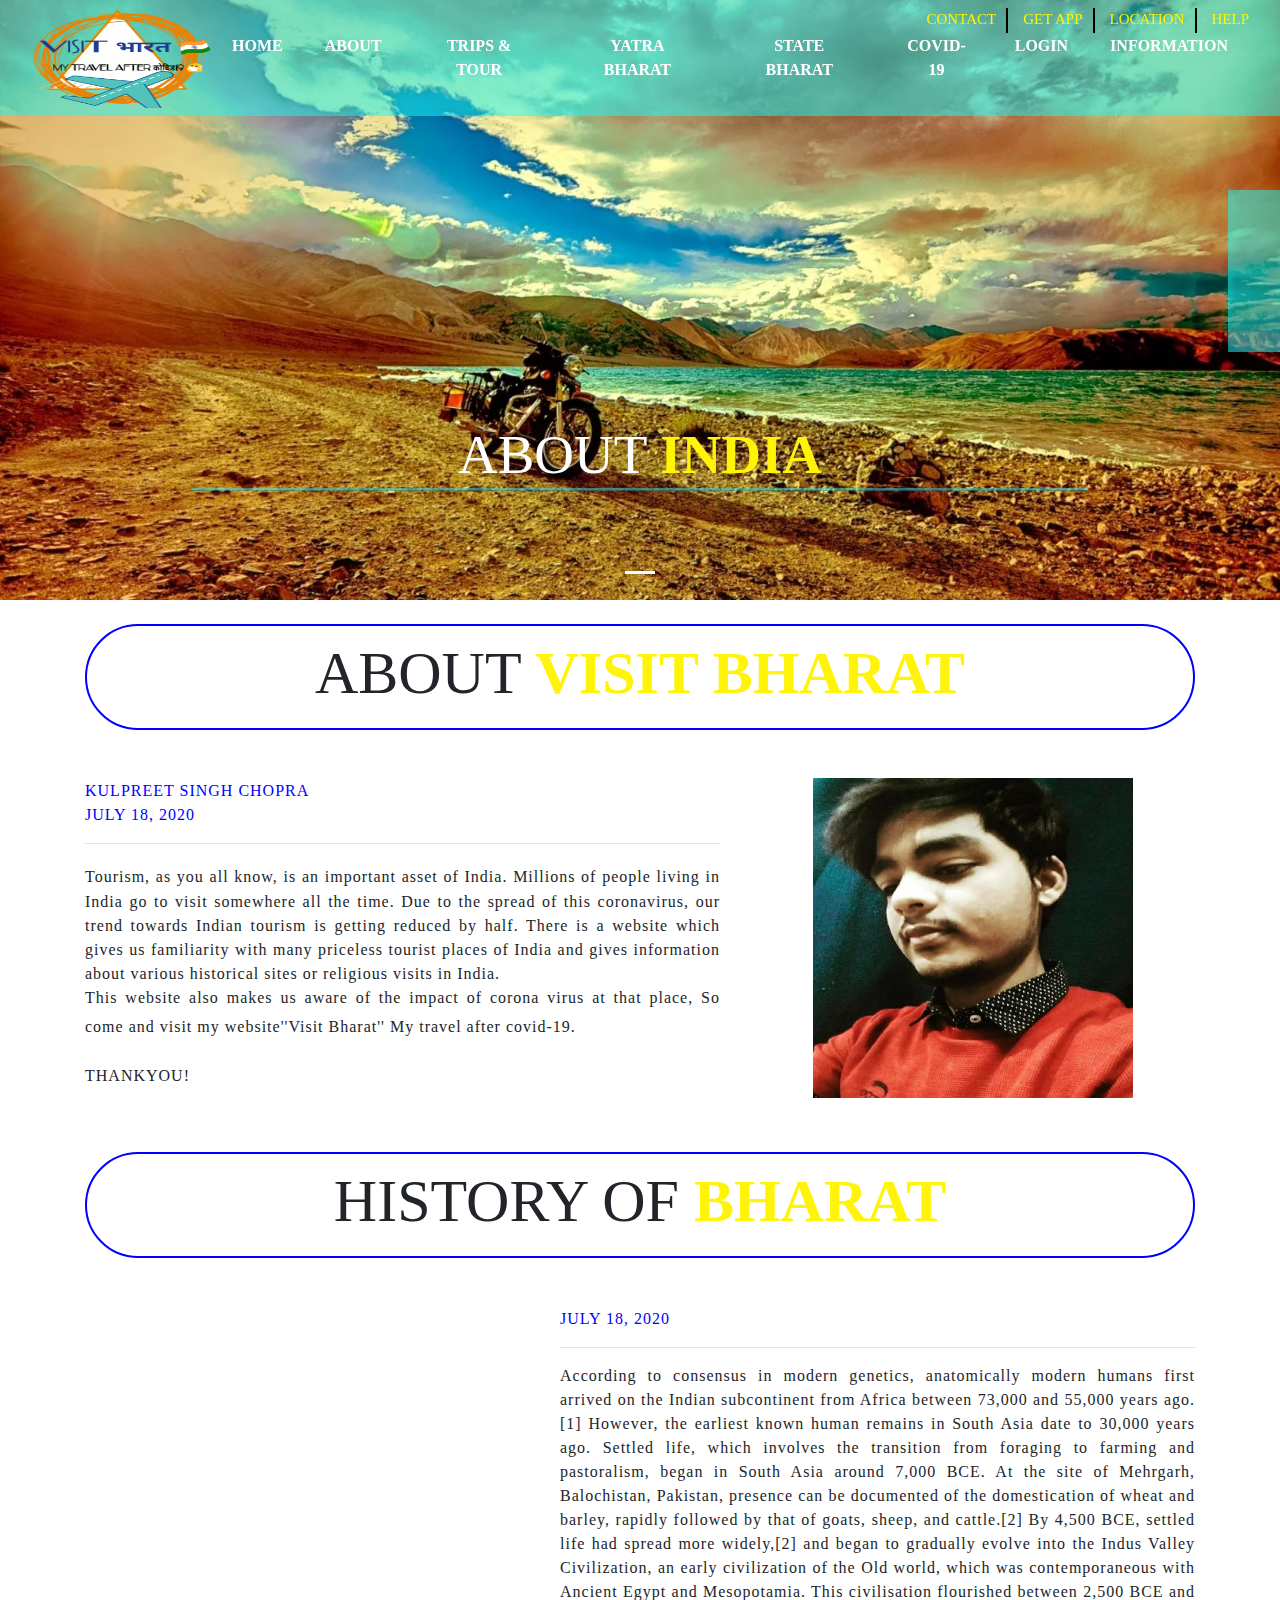
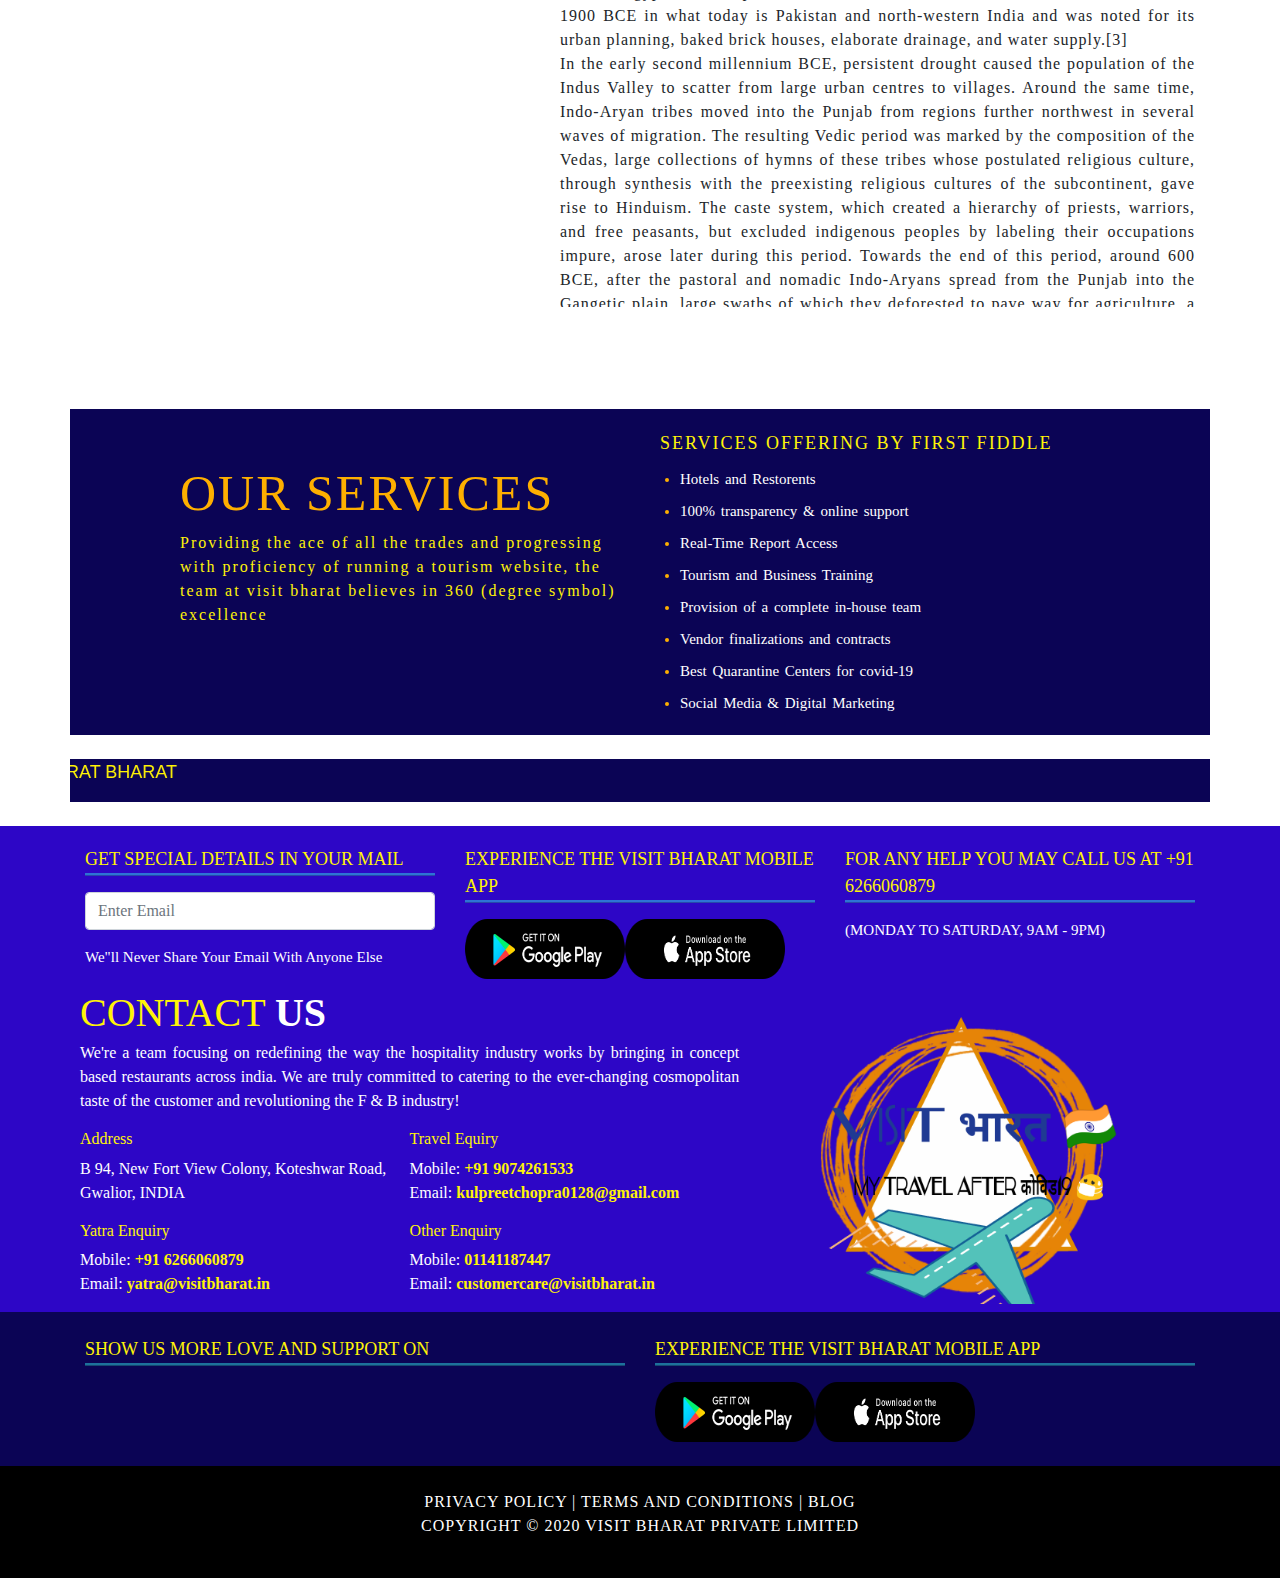
==== about.html @ 3ca09853 "first commit" ====
<!DOCTYPE html>
<html>
<head>
  <title>About</title>
    <link rel="stylesheet" type="text/css" href="CSS/visit-bharat.css">
    <link rel="stylesheet" href="https://stackpath.bootstrapcdn.com/bootstrap/4.3.1/css/bootstrap.min.css" integrity="sha384-ggOyR0iXCbMQv3Xipma34MD+dH/1fQ784/j6cY/iJTQUOhcWr7x9JvoRxT2MZw1T" crossorigin="anonymous">
    <script src="https://code.jquery.com/jquery-3.3.1.slim.min.js" integrity="sha384-q8i/X+965DzO0rT7abK41JStQIAqVgRVzpbzo5smXKp4YfRvH+8abtTE1Pi6jizo" crossorigin="anonymous"></script>
    <meta name="viewport" content="width=device-width, initial-scale=1, shrink-to-fit=no">
    <link rel="stylesheet" href="https://stackpath.bootstrapcdn.com/bootstrap/4.5.0/css/bootstrap.min.css" integrity="sha384-9aIt2nRpC12Uk9gS9baDl411NQApFmC26EwAOH8WgZl5MYYxFfc+NcPb1dKGj7Sk" crossorigin="anonymous">
    <script src="https://code.jquery.com/jquery-3.5.1.slim.min.js" integrity="sha384-DfXdz2htPH0lsSSs5nCTpuj/zy4C+OGpamoFVy38MVBnE+IbbVYUew+OrCXaRkfj" crossorigin="anonymous"></script>
    <script src="https://cdn.jsdelivr.net/npm/popper.js@1.16.0/dist/umd/popper.min.js" integrity="sha384-Q6E9RHvbIyZFJoft+2mJbHaEWldlvI9IOYy5n3zV9zzTtmI3UksdQRVvoxMfooAo" crossorigin="anonymous"></script>
    <script src="https://stackpath.bootstrapcdn.com/bootstrap/4.5.0/js/bootstrap.min.js" integrity="sha384-OgVRvuATP1z7JjHLkuOU7Xw704+h835Lr+<!-- <!-- 6QL9UvYjZE3Ipu6Tp75j7Bh --> -->/kR0JKI" crossorigin="anonymous"></script>
    <link rel="stylesheet" href="https://pro.fontawesome.com/releases/v5.10.0/css/all.css" integrity="sha384-AYmEC3Yw5cVb3ZcuHtOA93w35dYTsvhLPVnYs9eStHfGJvOvKxVfELGroGkvsg+p" crossorigin="anonymous"/>
    <link rel="stylesheet" href="https://cdnjs.cloudflare.com/ajax/libs/animate.css/4.0.0/animate.min.css">
    <script>
    function login(){
      alert("Registered Successfully");
    }
    </script>   
  </head>
  <body> 
    <!-- navbar start -->
    <div class="container-fluid">
      <nav class="navbar navbar-expand-sm navbar-dark fixed-top a bg">
        <div class="container-fluid">
          <a href="index.html">
            <img class="web-logo" src="IMAGE/bharatlogo1.png" width="180px" height="100px" ;>       
            <img class="mob-logo" src="IMAGE/bharatmob1.png"width="180px" height="100px" ;>
          </a>
          <a>
            <button class="navbar-toggler"style="background: #2507ffc2" data-toggle="collapse" data-target="#a">
              <span class="navbar-toggler-icon" ></span>
            </button>
          </a>
          <div class="collapse navbar-collapse" id="a">
            <ul class="navbar-nav ml-auto " style="text-align:center;">
              <li class="nav-item" >
                <button type="button" class="btn li-color"><a href="index.html" class="nav-link">HOME</a></button>
              </li>
              <li class="nav-item">
                <button type="button" class="btn "><a href="about.html" class="nav-link">ABOUT</a></button>
              </li>
              <li class="nav-item">
                <button type="button" class="btn"><a href="places.html" class="nav-link">TRIPS & TOUR</a></button>
              </li>
              <li class="nav-item">
                <button type="button" class="btn "><a href="yatra.html" class="nav-link">YATRA BHARAT</a></button>
              </li>
              <li class="nav-item">
                <button type="button" class="btn "><a href="state.html" class="nav-link">STATE BHARAT</a></button>
              </li>
              <li class="nav-item">
                <button type="button" class="btn "><a href="covid19.html" class="nav-link">COVID-19</a></button>
              </li>
              <li class="nav-item">
                <button type="button" class="btn"><a href="login.html" class="nav-link">LOGIN</a></button>
              </li>
              <li class="n style=av-item">
                <button type="button" class="btn "><a href="information.html" class="nav-link">INFORMATION </a></button>
              </li>
            </ul>
            <br>
          </div>
        </div>
      </nav>
    </div>
    <!-- navbar end -->
    <!-- navbar1 end -->
    <div class="container-fluid i">
      <nav class="navbar navbar-expand-sm navbar-dark fixed-top  bg">
        <div class="container-fluid ">
          <button class="navbar-toggler i" data-toggle="collapse" data-target="#a"></a>
            <span class="navbar-toggler-icon"></span>
          </button>
          <div class="collapse navbar-collapse" id="a">
            <ul class="navbar-nav ml-auto" style="text-align:center;">
              <li class="nav-item" style="float: left">
                <a type="button" data-toggle="modal"data-target="#aa"><i class="fas fa-phone-alt"style="color:black; font-size: 20px;"></i>
                  <span class="b b-color" >CONTACT</span>
                </a>
                <li><span class="spacer-line"></span></li>
              </li>
              <li class="nav-item">
                <a type="button" data-toggle="modal"data-target="#ab"><i class="fas fa-mobile-alt"style="color:black; font-size: 20px;"></i>
                  <span class="b b-color">GET APP</span>
                </a>
                <li><span class="spacer-line"></span></li>
              </li>
              <li class="nav-item">
                <a type="button" data-toggle="modal"data-target="#ac"><i class="fas fa-map-marker-alt"style="color:black; font-size: 20px;"></i>
                  <span class="b b-color">LOCATION</span>
                </a>
                <li><span class="spacer-line"></span></li>
              </li>
              <li class="nav-item">
                <a type="button" data-toggle="modal"data-target="#ad"><i class="far fa-question-circle"style="color:black; font-size: 20px;"></i>
                  <span class="b b-color">HELP</span>
                </a>
              </li>
            </ul>
          </div>
        </div>
      </nav>
    </div>
    <!-- navbar1 end -->

    <!-- contact trigger start -->
    <div class="modal fade" id="aa">
      <div class="modal-dialog" >
        <div class="modal-content">
          <div class="modal-header"style="background-color:#fff307;">
            <h5 class="modal-title" style="color:blue" id="exampleModalLabel"><i class="fas fa-phone-alt"style="color:black; font-size: 20px;"></i>CONTACT</h5>
            <button type="button" class="close" data-dismiss="modal" aria-label="Close">
              <span >&times;</span>
            </button>
          </div>
          <div class="modal-body">
            <h6 class="" style="color:#007bff; " >Office Address</h6>
            <p class="">B94, New Fort View Colony, Koteshwar Road, Gwalior, INDIA</p>
            <hr>
            <h6 class="" style="color:#007bff; " >Company Address</h6>
            <p class="">B6/22, 1st Floor, Safdarjung Enclave, New Delhi 110029, INDIA</p>
            <hr>
            <h6 class="" style="color:#007bff; " >Mobile</h6>
            <p class="">9074261533</p>
            <hr>
            <h6 class="" style="color:#007bff; " >Watsp No</h6>
            <p class="">6266060879</p>
            <hr>
            <h6 class="" style="color:#007bff; " >Email Address</h6>
            <p class="">kulpreetsingh0128@gmail.com</p>
            <hr>
            <center>
              <h3 style="background-color:#07a6f02b">
                <a href="https://www.linkedin.com"><i class="fab fa-whatsapp-square" style="color:#0cf241; font-size: 30px;"></i></a>
                <a href="https://www.linkedin.com"><i class="fab fa-linkedin fa-2x" style="color:#0b9ae1; font-size: 30px;"></i></a>
                <a href="https://www.facebook.com/"><i class="fab fa-facebook-square fa-2x" style="color: #3e1afb;font-size: 30px;"></i></a>
                <a href="https://www.twitter.com/"><i class="fab fa-twitter" style="color:#1a87fb; font-size: 30px;"></i></a>
                <a href="https://www.instagram.com/"><i class="fab fa-instagram fa-2x" style="color:#d7078e; font-size: 30px;"></i></a>
              </h3>
            </center>
          </div>
        </div>
      </div>
    </div>
    <!--contact trigger end-->

    <!-- get app start -->
    <div class="modal fade" id="ab">
      <div class="modal-dialog" >
        <div class="modal-content">
          <div class="modal-header"style="background-color:#fff307;">
            <h5 class="modal-title" style="color:blue;" id="exampleModalLabel"><i class="fas fa-mobile-alt"style="color:black; font-size: 20px;"></i>GET APP</h5>
            <button type="button" class="close" data-dismiss="modal" aria-label="Close">
              <span >&times;</span>
            </button>
          </div>
          <div class="modal-body">
            <center>
              <br>
              <a href="https://play.google.com/store?hl=en_IN">
                <img src="IMAGE/googleplay.png" width="60%" height="120px;"></a>
              <hr><br>
              <a href="https://www.apple.com/ios/app-store/">
                <img src="IMAGE/appleplay.png" width="60%" height="120px;"></a>
              <hr>
              <h3 style="background-color:#07a6f02b">
                <a href="https://www.linkedin.com"><i class="fab fa-whatsapp-square" style="color:#0cf241; font-size: 30px;"></i></a>
                <a href="https://www.linkedin.com"><i class="fab fa-linkedin fa-2x" style="color:#0b9ae1; font-size: 30px;"></i></a>
                <a href="https://www.facebook.com/"><i class="fab fa-facebook-square fa-2x" style="color: #3e1afb;font-size: 30px;"></i></a>
                <a href="https://www.twitter.com/"><i class="fab fa-twitter" style="color:#1a87fb; font-size: 30px;"></i></a>
                <a href="https://www.instagram.com/"><i class="fab fa-instagram fa-2x" style="color:#d7078e; font-size: 30px;"></i></a>
              </h3>
            </center>
          </div>
        </div>
      </div>
    </div>
    <!--get app end-->

    <!--location start-->
    <div class="modal fade" id="ac">
      <div class="modal-dialog" >
        <div class="modal-content">
          <div class="modal-header"style="background-color:#fff307;">
            <h5 class="modal-title" style="color:blue;" id="exampleModalLabel"><i class="fas fa-map-marker-alt"style="color:black; font-size: 20px;"></i>LOCATION</h5>
            <button type="button" class="close" data-dismiss="modal" aria-label="Close">
              <span >&times;</span>
            </button>
          </div>
          <div class="modal-body">
            <iframe src="https://www.google.com/maps/embed?pb=!1m18!1m12!1m3!1d7157.926049658113!2d78.16014422433514!3d26.23039093370471!2m3!1f0!2f0!3f0!3m2!1i1024!2i768!4f13.1!3m3!1m2!1s0x3976c68c49c46903%3A0x66d483370c217eb3!2sFort%20View%20Colony%2C%20Gwalior%2C%20Madhya%20Pradesh%20474008!5e0!3m2!1sen!2sin!4v1594206637241!5m2!1sen!2sin" width="100%" height="500" frameborder="0" style="border:0;" allowfullscreen="" aria-hidden="false" tabindex="0"></iframe>
            <center>
              <h3 style="background-color:#07a6f02b">
                <a href="https://www.linkedin.com"><i class="fab fa-whatsapp-square" style="color:#0cf241; font-size: 30px;"></i></a>
                <a href="https://www.linkedin.com"><i class="fab fa-linkedin fa-2x" style="color:#0b9ae1; font-size: 30px;"></i></a>
                <a href="https://www.facebook.com/"><i class="fab fa-facebook-square fa-2x" style="color: #3e1afb;font-size: 30px;"></i></a>
                <a href="https://www.twitter.com/"><i class="fab fa-twitter" style="color:#1a87fb; font-size: 30px;"></i></a>
                <a href="https://www.instagram.com/"><i class="fab fa-instagram fa-2x" style="color:#d7078e; font-size: 30px;"></i></a>
              </h3>
            </center>
          </div>
        </div>
      </div>
    </div>
    <!-- end location -->

    <!--help start-->
    <div class="modal fade" id="ad">
      <div class="modal-dialog" >
        <div class="modal-content">
          <div class="modal-header"style="background-color:#fff307;">
            <h5 class="modal-title" style="color:blue;" id="exampleModalLabel"><i class="far fa-question-circle"style="color:black; font-size: 20px;"></i>HELP</h5>
            <button type="button" class="close" data-dismiss="modal" aria-label="Close">
              <span >&times;</span>
            </button>
          </div>
          <div class="modal-body">
            <h6 class="" style="color:#007bff; " >Mobile</h6>
            <p class="">9074261533</p>
            <hr>
            <h6 class="" style="color:#007bff; " >Watsp No</h6>
            <p class="">6266060879</p>
            <hr>
            <h6 class="" style="color:#007bff; " >Email Address</h6>
            <p class="">kulpreetsingh0128@gmail.com</p>
            <hr>
            <center>
              
              <h3 style="background-color:#07a6f02b">
                <a href="https://www.linkedin.com"><i class="fab fa-whatsapp-square" style="color:#0cf241; font-size: 30px;"></i></a>
                <a href="https://www.linkedin.com"><i class="fab fa-linkedin fa-2x" style="color:#0b9ae1; font-size: 30px;"></i></a>
                <a href="https://www.facebook.com/"><i class="fab fa-facebook-square fa-2x" style="color: #3e1afb;font-size: 30px;"></i></a>
                <a href="https://www.twitter.com/"><i class="fab fa-twitter" style="color:#1a87fb; font-size: 30px;"></i></a>
                <a href="https://www.instagram.com/"><i class="fab fa-instagram fa-2x" style="color:#d7078e; font-size: 30px;"></i></a>
              </h3>
            </center>
          </div>
        </div>
      </div>
    </div>
    <!-- end help -->

    <!-- slide start -->
    <div class="carousel slide" data-ride="carousel" id="myslide">
      <div class="carousel-inner">
        <div class="carousel-item active " data-interval="10000">
          <img class="sw" src="IMAGE/trip4.webp" alt="First slide"  width="100%" height="600px">
          <div class="carousel-caption d-none d-sm-block animate__animated animate__zoomIn">
            <h1 class=" c">ABOUT <b style="color:#fff307;">INDIA</b></h1>
          </div>
        </div>
        <!-- <div class="carousel-item " data-interval="10000">
          <img  src="IMAGE/eastbanner.jpg" alt="Second slide" width="100%" height="600px">
          <div class="carousel-caption d-none d-sm-block animate__animated animate__zoomIn">
            <h1 class=" c">EAST <b style="color:#fff307;">भारत</b></h1>
          </div>
        </div>
        <div class="carousel-item " data-interval="10000">
          <img  src="IMAGE/westbanner.jpg" alt="third slide"  width="100%" height="600px">
          <div class="carousel-caption d-none d-sm-block animate__animated animate__zoomIn">
            <h1 class=" c">WEST <b style="color:#fff307;">भारत</b></h1>
          </div>
        </div>
        <div class="carousel-item " data-interval="20000">
          <img  src="IMAGE/northbanner.jpg" alt="fourth slide" width="100%" height="600px">
          <div class="carousel-caption d-none d-sm-block animate__animated animate__zoomIn">
            <h1 class=" c">NORTH <b style="color:#fff307;">भारत</b></h1>
          </div>
        </div>
        <div class="carousel-item " data-interval="20000">
          <img  src="IMAGE/southbanner.jpg" alt="fifth slide"  width="100%" height="600px">
          <div class="carousel-caption d-none d-sm-block animate__animated animate__zoomIn">
            <h1 class=" c">SOUTH <b style="color:#fff307;">भारत</b></h1>
          </div>
        </div> -->
        <ul class="carousel-indicators">
          <li data-target="#myslide" data-slide-to="0" class="active"></li>
          <!-- <li data-target="#myslide" data-slide-to="1" class=""></li>
          <li data-target="#myslide" data-slide-to="2" class=""></li>
          <li data-target="#myslide" data-slide-to="3" class=""></li>
          <li data-target="#myslide" data-slide-to="4" class=""></li> -->
        </ul> 
        <!-- <a href="#myslide" data-slide="prev" class="carousel-control-prev">
          <span class="carousel-control-prev-icon"></span>
        </a>
        <a href="#myslide" data-slide="next" class="carousel-control-next">
          <span class="carousel-control-next-icon"></span>
        </a> -->
      </div>
    </div>
    <!--slide end-->

    <!--sidenav start-->
    <div class="" style="display: none; right: 0px; transform: rotate(180deg);">
      <span class="sidebar-arrow lessarrow " id="sidebar-arrow"></span>
      <a href=""><i class="fas fa-reply-all"  style="color:white; font-size: 30px;"></i></a>
    </div>
    <div id="mySidenav" class="sidenav" style="width: 52px; overflow-x: visible;">
      <a href=""data-toggle="modal"data-target="#ag"><i class="fas fa-user-friends" style="color:#fff307; font-size: 30px;"></i></a>
      <a href=""data-toggle="modal"data-target="#ah"><i class="fas fa-suitcase-rolling" style="color:#fff307; font-size: 30px;"></i></a>
      <a href=""data-toggle="modal"data-target="#aj"><i class="fas fa-comments" style="color:#fff307; font-size: 30px;"></i></a>
      <a href="https://www.makemytrip.com/railways/"><i class="fas fa-bus" style="color:#fff307; font-size: 30px;"></i></a>
    </div>
    <!-- sidenav end -->

    <!--login start-->
    <div class="modal fade" id="ag">
      <div class="modal-dialog" >
        <div class="modal-content">
          <div class="modal-header" style="background-color:#fff307;">
            <h5 class="modal-title" style="color:blue;" id="exampleModalLabel"><i class="far fa-question-circle"style="color:black; font-size: 20px;"></i>LOGIN FORM</h5>
            <button type="button" class="close" data-dismiss="modal" aria-label="Close">
              <span >&times;</span>
            </button>
          </div>
          <div class="modal-body" >
            <div class="form-group">
      <label>USER ID:</label>
    <input type="email" name=""  class="form-control" placeholder="Enter Email Or Phone" >
    </div>
    <div class="form-group">
    <label>PASSWARD:</label>
    <input type="password" name=""class="form-control" placeholder="Enter Password">
    <a href="" class="font-weight-light">Forgotten Passward</a>
    </div>
    <div class="form-group">
    <input  class="form-control" placeholder="Enter Code" name="6_letters_code" type="text">
    <img src="IMAGE/captcha.jpg" style="height: 37px;">
    <a href=""class="font-weight-light" type="button"> Refresh Code</a>
    </div>
    <button type="button" name="" value="submit"class="btn btn-warning btn-block">LOGIN</button>
  </div>
            <center>
              <h3 style="background-color:#07a6f02b">
                <a href="https://www.linkedin.com"><i class="fab fa-whatsapp-square" style="color:#0cf241; font-size: 30px;"></i></a>
                <a href="https://www.linkedin.com"><i class="fab fa-linkedin fa-2x" style="color:#0b9ae1; font-size: 30px;"></i></a>
                <a href="https://www.facebook.com/"><i class="fab fa-facebook-square fa-2x" style="color: #3e1afb;font-size: 30px;"></i></a>
                <a href="https://www.twitter.com/"><i class="fab fa-twitter" style="color:#1a87fb; font-size: 30px;"></i></a>
                <a href="https://www.instagram.com/"><i class="fab fa-instagram fa-2x" style="color:#d7078e; font-size: 30px;"></i></a>
              </h3>
            </center>
          </div>
        </div>
      </div>
    </div>
    <!-- end login -->

    <!--registration start-->
    <div class="modal fade" id="ah">
      <div class="modal-dialog" >
        <div class="modal-content">
          <div class="modal-header"style="background-color:#fff307;">
            <h5 class="modal-title" style="color:blue;" id="exampleModalLabel"><i class="fas fa-map-marker-alt"style="color:black; font-size: 20px;"></i>BOOK YOUR TRIP</h5>
            <button type="button" class="close" data-dismiss="modal" aria-label="Close">
              <span >&times;</span>
            </button>
          </div>
          <div class="modal-body">
            <div class="form-group">
      <label>FULL NAME:</label>
      <input type="text" name=""  class="form-control" placeholder="Enter Your Name" >
    </div>
    <div class="form-group">
    <label>EMAIL ADDRESS:</label>
    <input type="Email" name=""  class="form-control" placeholder="Enter Your Email Address">
    <p class="font-weight-light">We"ll Never Share Your Email With Anyone Else</p>
    </div>
    <div class="form-group">
    <label>MOBILE NUMBER:</label>
    <input type="digit" name=""  class="form-control" placeholder="Enter Your Mobile Number">
    </div>
    <div class="form-group">
      <label>ADDRESS:</label>
    <textarea type="text" name=""  class="form-control"  >
    </textarea>
    </div>
    <div class="form-group">
      <label>Gender:</label>
      <br>
      <input type="radio" name="gender">Male
      <br>
    <input type="radio" name="gender">FeMale
    <br>
    <input type="radio" name="gender">Other
    </div>
    <div class="form-group">
      <label>SELECT DESTINATION:</label>
      <br>
    <select name="" class="form-control" placeholder="Select">
      <option>Select</option>
      <option>Survice</option>
      <option>Bussiness</option>
      <option>Leader</option>
      <option>Student</option>
      <option>Struggler</option>
      <option>Unemployee</option>
    </select>
    </div>
    <div class="form-group">
      <label>ENTER TRIP DATE:</label>
    <input type="date" name=""  class="form-control" >
    </div>
    <div class="form-group">
      <label>POSTAL/ZIP CODE:</label>
    <input type="text" name=""  class="form-control" placeholder="Enter Zip Code" >
    </div>
    <div class="form-group">
      <label>SELECT TRIP:</label>
    <br>
    <select name="" class="form-control" placeholder="Enter Email">
      <option>Select</option>
      <option>College Trip</option>
      <option>Family Trip</option>
      <OPTION>Couple Trip</OPTION>
      <OPTION>Bussiness Trip</OPTION>
      <OPTION>OTHER</OPTION>
    </select>
    </div>
    <div class="form-group">
      <label>Select Payment Methode:</label>
      <br>
    <select name="" class="form-control" >
      <option>Select</option>
      <option>Online</option>
      <option>Google Pay</option>
      <OPTION>NetBank</OPTION>
      <OPTION>Cash</OPTION>
      <OPTION>OTHER</OPTION>
      
    </select>
    </div>
    <div class="form-group">
    <label>Registered Bank Account Details:</label>
    <input type="digit" name=""  class="form-control" placeholder="Enter Your Account Number">
    <input type="digit" name=""  class="form-control" placeholder="Enter Bank IFSC Code">
    <input type="digit" name=""  class="form-control" placeholder="Enter 4 Digits OTP Number">
    </div>
    
    <div class="form-group">
      <label>DO YOU AGREE WITH TERMS & CONDITIONS:</label>
      <br>
      <input type="radio" name="">Yes
      <br>
    <input type="radio" name="">No
    <br></div>
    <button onclick="login()" type="button" name="" value="submit"class="btn btn-warning btn-block">Book Trip</button>
      
        </div>
        <center>
              <h3 style="background-color:#07a6f02b">
                <a href="https://www.linkedin.com"><i class="fab fa-whatsapp-square" style="color:#0cf241; font-size: 30px;"></i></a>
                <a href="https://www.linkedin.com"><i class="fab fa-linkedin fa-2x" style="color:#0b9ae1; font-size: 30px;"></i></a>
                <a href="https://www.facebook.com/"><i class="fab fa-facebook-square fa-2x" style="color: #3e1afb;font-size: 30px;"></i></a>
                <a href="https://www.twitter.com/"><i class="fab fa-twitter" style="color:#1a87fb; font-size: 30px;"></i></a>
                <a href="https://www.instagram.com/"><i class="fab fa-instagram fa-2x" style="color:#d7078e; font-size: 30px;"></i></a>
              </h3>
            </center>
          </div>
        </div>
      </div>
    </div>
    <!-- end registration -->

    <!--comments start-->
    <div class="modal fade" id="aj">
      <div class="modal-dialog" >
        <div class="modal-content">
          <div class="modal-header"style="background-color:#fff307;">
            <h5 class="modal-title" style="color:blue;" id="exampleModalLabel"><i class="fas fa-map-marker-alt"style="color:black; font-size: 20px;"></i>SEND US MESSAGE</h5>
            <button type="button" class="close" data-dismiss="modal" aria-label="Close">
              <span >&times;</span>
            </button>
          </div>
          <div class="modal-body">
            <div class="form-group">
      <label>FULL NAME:</label>
      <input type="text" name=""  class="form-control" placeholder="Enter Your Name" >
    </div>
    <div class="form-group">
    <label>EMAIL ADDRESS:</label>
    <input type="Email" name=""  class="form-control" placeholder="Enter Your Email Address">
    <p class="font-weight-light">We"ll Never Share Your Email With Anyone Else</p>
    </div>
    <div class="form-group">
    <label>MOBILE NUMBER:</label>
    <input type="digit" name=""  class="form-control" placeholder="Enter Your Mobile Number">
    </div>
    <div class="form-group">
            <textarea type="text" name="" class="form-control" placeholder="Message">            </textarea>
            <p class="font-weight-light">Message</p>
          </div>
    <button onclick="login()" type="button" name="" value="submit"class="btn btn-warning btn-block">Book Trip</button>
      
        </div>
        <center>
              <h3 style="background-color:#07a6f02b">
                <a href="https://www.linkedin.com"><i class="fab fa-whatsapp-square" style="color:#0cf241; font-size: 30px;"></i></a>
                <a href="https://www.linkedin.com"><i class="fab fa-linkedin fa-2x" style="color:#0b9ae1; font-size: 30px;"></i></a>
                <a href="https://www.facebook.com/"><i class="fab fa-facebook-square fa-2x" style="color: #3e1afb;font-size: 30px;"></i></a>
                <a href="https://www.twitter.com/"><i class="fab fa-twitter" style="color:#1a87fb; font-size: 30px;"></i></a>
                <a href="https://www.instagram.com/"><i class="fab fa-instagram fa-2x" style="color:#d7078e; font-size: 30px;"></i></a>
              </h3>
            </center>
          </div>
        </div>
      </div>
    </div>
    <!-- end message -->

    <!-- about start -->
  <div class="container-fluid">
    <div class="container">
    <center>
        <br>
    <div class="borderradius">
    <h1 class="text-center heading">ABOUT <b style="color:#fff307">VISIT BHARAT</b></h1>
    </div>
    <br>

              
        <div class="row">
          <div class="col-md-7"  style="margin-top: 25px;">
        <p class=" text-justify banner-content font-weight-light d" style="letter-spacing: 1px; color: blue">KULPREET SINGH CHOPRA<br>JULY 18, 2020<br>
              <a href="https://www.whatsapp.com"><i class="fab fa-whatsapp-square" style="color:#0cf241; font-size: 25px;"></i></a>
              <a href="https://www.linkedin.com/in/kulpreet-singh-chopra-9203671a4"><i class="fab fa-linkedin fa-2x" style="color:#0b9ae1; font-size: 25px;"></i></a>
              <a href="https://www.facebook.com/cutexchorra.sam.3"><i class="fab fa-facebook-square fa-2x" style="color: #3e1afb;font-size: 25px;"></i></a>
              <a href="https://twitter.com/ChopraKulpreet"><i class="fab fa-twitter" style="color:#1a87fb; font-size: 25px;"></i></a>
              <a href="https://www.instagram.com/kulpreet_chopra?r=nametag"><i class="fab fa-instagram fa-2x" style="color:#d7078e; font-size: 25px;"></i></a>
        </p>
        
        <hr>
        <p class=" text-justify banner-content font-weight-light d" style="letter-spacing: 1px;"><i class="fas fa-quote-left" style="color:blue; font-size: 20px;"></i>Tourism, as you all know, is an important asset of India. Millions of people living in India go to visit somewhere all the time. Due to the spread of this coronavirus, our trend towards Indian tourism is getting reduced by half.  There is a website which gives us familiarity with many priceless tourist places of India and gives information about various historical sites or religious visits in India.<br>This website also makes us aware of the impact of corona virus at that place, So come and visit my website''Visit Bharat'' My travel after covid-19.<i class="fas fa-quote-right" style="color:blue; font-size: 20px;"></i><br><br>THANKYOU!</p>
        <p class="text-justify banner-content font-weight-light d" style="letter-spacing: 1px;"></p>
      </div>
          <div class="col-md-5 "><br>
              <img src="IMAGE/kulpreet.jpeg" class="" height="320px;" width="320px">
            </div><br>
            <br>
            <hr>
          </div>
        </div>
      </div>  
    </center>
  </div>

</center><br></div></div>

  <!-- about end -->
    <!-- scroll start -->
  <div class="container-fluid">
    <div class="container">
    <center>
        <br>
    <div class="borderradius">
    <h1 class="text-center heading">HISTORY OF <b style="color:#fff307">BHARAT</b></h1>
    </div>
    <br>
        <div class="row">
          <div class="col-md-5"><br>
            <iframe src="https://www.google.com/maps/embed?pb=!1m18!1m12!1m3!1d30711058.692950357!2d64.4487244350266!3d20.012353286203783!2m3!1f0!2f0!3f0!3m2!1i1024!2i768!4f13.1!3m3!1m2!1s0x30635ff06b92b791%3A0xd78c4fa1854213a6!2sIndia!5e0!3m2!1sen!2sin!4v1594042161008!5m2!1sen!2sin" width="100%" height="600px" frameborder="0" style="border:0;" allowfullscreen="" aria-hidden="false" tabindex="0"></iframe>
            <!-- <iframe width="500" height="600" src="https://www.youtube.com/embed/IgAnj6r1O48" frameborder="0" allow="accelerometer; autoplay; encrypted-media; gyroscope; picture-in-picture" allowfullscreen></iframe> -->
            <br>
            <br>
          </div>
          <div class="col-md-7 scrollable" style="margin-top: 25px;">
        <p class=" text-justify banner-content font-weight-light d" style="letter-spacing: 1px;color: blue">JULY 18, 2020</p>
        
        <hr>
        <p class="text-justify banner-content font-weight-light d" style="letter-spacing: 1px;">According to consensus in modern genetics, anatomically modern humans first arrived on the Indian subcontinent from Africa between 73,000 and 55,000 years ago.[1] However, the earliest known human remains in South Asia date to 30,000 years ago. Settled life, which involves the transition from foraging to farming and pastoralism, began in South Asia around 7,000 BCE. At the site of Mehrgarh, Balochistan, Pakistan, presence can be documented of the domestication of wheat and barley, rapidly followed by that of goats, sheep, and cattle.[2] By 4,500 BCE, settled life had spread more widely,[2] and began to gradually evolve into the Indus Valley Civilization, an early civilization of the Old world, which was contemporaneous with Ancient Egypt and Mesopotamia. This civilisation flourished between 2,500 BCE and 1900 BCE in what today is Pakistan and north-western India and was noted for its urban planning, baked brick houses, elaborate drainage, and water supply.[3]<br>In the early second millennium BCE, persistent drought caused the population of the Indus Valley to scatter from large urban centres to villages. Around the same time, Indo-Aryan tribes moved into the Punjab from regions further northwest in several waves of migration. The resulting Vedic period was marked by the composition of the Vedas, large collections of hymns of these tribes whose postulated religious culture, through synthesis with the preexisting religious cultures of the subcontinent, gave rise to Hinduism. The caste system, which created a hierarchy of priests, warriors, and free peasants, but excluded indigenous peoples by labeling their occupations impure, arose later during this period. Towards the end of this period, around 600 BCE, after the pastoral and nomadic Indo-Aryans spread from the Punjab into the Gangetic plain, large swaths of which they deforested to pave way for agriculture, a second urbanisation took place. The small Indo-Aryan chieftaincies, or janapadas, were consolidated into larger states, or mahajanapadas. The urbanisation was accompanied by the rise of new ascetic movements in Greater Magadha, including Jainism and Buddhism, which opposed the growing influence of Brahmanism and the primacy of rituals, presided by Brahmin priests, that had come to be associated with Vedic religion,[4] and gave rise to new religious concepts.[5]<br>Most of the Indian subcontinent was conquered by the Maurya Empire, during the 4th and 3rd centuries BCE. From the 3rd century BCE onwards, Prakrit and Pali literature in the north and the Tamil Sangam literature in southern India started to flourish.[6][7] In the 3rd century BCE, Wootz steel originated in south India and was exported to foreign countries.[8][9][10] During the Classical period, various parts of India were ruled by numerous dynasties for the next 1,500 years, among which the Gupta Empire stands out. This period, witnessing a Hindu religious and intellectual resurgence, is known as the classical or Golden Age of India. During this period, many aspects of Indian civilisation, administration, culture, and religion (Hinduism and Buddhism) spread to much of Asia, while kingdoms in southern India began to have maritime business links with the Middle East and the Mediterranean. Indian cultural influence spread over many parts of Southeast Asia, which led to the establishment of Indianised kingdoms in Southeast Asia (Greater India).[11][12]<br>The most significant event between the 7th and 11th centuries was the Tripartite struggle centred on Kannauj that lasted for more than two centuries between the Pala Empire, Rashtrakuta Empire, and Gurjara-Pratihara Empire. Southern India saw the rise of multiple imperial powers from the middle of the fifth century, most notably the Chalukya, Chola, Pallava, Chera, Pandyan, and Western Chalukya Empires. The Chola dynasty conquered southern India and successfully invaded parts of Southeast Asia, Sri Lanka, the Maldives, and Bengal[13] in the 11th century.[14][15] In the early medieval period, Indian mathematics, including Hindu numerals, influenced the development of mathematics and astronomy in the Arab world.[16]<br>Islamic conquests made limited inroads into modern Afghanistan and Sindh as early as the 8th century,[17] followed by the invasions of Mahmud Ghazni.[18] The Delhi Sultanate was founded in 1206 CE by Central Asian Turks who ruled a major part of the northern Indian subcontinent in the early 14th century, but declined in the late 14th century,[19] and saw the advent of the Deccan Sultanates.[20] The wealthy Bengal Sultanate also emerged as a world major global power, lasting over three centuries.[21] This period saw the emergence of several powerful Hindu states, notably Vijayanagara, Gajapati, and Ahom, as well as Rajput states, such as Mewar. The 15th century saw the advent of Sikhism. The early modern period began in the 16th century, when the Mughal Empire conquered most of the Indian subcontinent,[22] becoming the biggest global economy and manufacturing power,[23] with a nominal GDP that valued a quarter of world GDP, superior to the combination of Europe's GDP.[24][25] The Mughals suffered a gradual decline in the early 18th century, which provided opportunities for the Marathas, Sikhs, Mysoreans, and Nawabs of Bengal to exercise control over large regions of the Indian subcontinent.[26][27]<br>From the mid-18th century to the mid-19th century, large regions of India were gradually annexed by the East India Company, a chartered company, acting as a sovereign power on behalf of the British government. Dissatisfaction with the Company rule in India led to the Indian Rebellion of 1857, which rocked parts of north and central India, and led to the dissolution of the company. India was afterward ruled directly by the British Crown, in the British Raj. After World War I, a nationwide struggle for independence was launched by the Indian National Congress, led by Mahatma Gandhi, and noted for nonviolence. Later, the All-India Muslim League would advocate for a separate Muslim-majority nation-state. The British Indian Empire was partitioned in August 1947 into the Dominion of India and Dominion of Pakistan, each gaining its independence.</p>
      </div>
          
        </div>
      </div>  
    </center>
  </div>

</center><br></div></div>

  <!-- scroll end -->

  <!-- services start -->
  <div class="container-fluid d">
        <br><br>
        <div  class="container" style="background-color: #0b0455">
          <br>
          <div class="row">

            <div class="col-lg-1"></div>
            <div class="col-lg-5" style="padding: 30px;">
              <div class="row" >
                <h2 style="letter-spacing: 2px;
    font-size: 50px;
    color: #feaf00;">OUR SERVICES</h2>
                <p style="color:#fff307;
    letter-spacing: 2px;">Providing the ace of all the trades and progressing with proficiency of running a tourism website, the team at visit bharat believes in 360 (degree symbol) excellence</p>
              </div> <!-- row -->
            </div> <!-- col-5 -->
            <div class="col-lg-5">
              <div class="row">
                <h3 style="
    letter-spacing: 2px;padding-left: 20px;
    font-size: 18px;
    color:#fff307;;">SERVICES OFFERING BY FIRST FIDDLE</h3>

            <ul class="service-points" style="color: #feaf00;
    line-height: 32px;
    word-spacing: 2px;
    font-size: 15px!important;"> 
              <li>
                <span style="color: #fff;">Hotels and Restorents</span>
              </li>
              <li>
                <span style="color: #fff;">100% transparency & online support</span>
              </li>
              <li>
                <span style="color: #fff;">Real-Time Report Access</span>
              </li>
              <li>
                <span style="color: #fff;">Tourism and Business Training</span>
              </li>
              <li>
                <span style="color: #fff;">Provision of a complete in-house team</span>
              </li>
              <li>
                <span style="color: #fff;">Vendor finalizations and contracts</span>
              </li>
              <li>
                <span style="color: #fff;">Best Quarantine Centers for covid-19</span>
              </li>
              <li>
                <span style="color: #fff;">Social Media & Digital Marketing
</span>
              </li>
            </ul>
              </div><!-- row -->
            </div><!-- col-5 -->
            <div class="col-lg-1">
              
            </div>
          </div>
        </div>
      </div>
      <!-- end -->
      <!-- slider start -->
  <div class="container">
    <br>
    <div class="row" style="background: #0b0455">
        <marquee scrollamount="13" direction="right"><p style="color: #fff307;font-size: 18px"> WELCOME TO VISIT BHARAT&nbsp;&nbsp;&nbsp;   WELCOME TO VISIT BHARAT &nbsp;&nbsp;&nbsp;WELCOME TO VISIT BHARAT &nbsp;&nbsp;&nbsp;  WELCOME TO VISIT BHARAT&nbsp;&nbsp;&nbsp;  WELCOME TO VISIT BHARAT&nbsp;&nbsp;&nbsp;   WELCOME TO VISIT BHARAT&nbsp;&nbsp;&nbsp; WELCOME TO VISIT BHARAT&nbsp;&nbsp;&nbsp;   WELCOME TO VISIT BHARAT&nbsp;&nbsp;&nbsp;  WELCOME TO VISIT BHARAT&nbsp;&nbsp;&nbsp;   WELCOME TO VISIT BHARAT&nbsp;&nbsp;&nbsp;  WELCOME TO VISIT BHARAT&nbsp;&nbsp;&nbsp;   WELCOME TO VISIT BHARAT BHARAT</p></marquee>
        </div><br>
    </div>
    <!-- slider end -->
    
    <!--contact us start  -->
    <div class="container-fluid d"style="background: #2d06c6;">
      <div class="container">
        <div class="row" style="padding-top: 20px;">
          <div class="col-md-4">
            <p style= "font-size: 18px; color: #fff307;" class="c"><i class="fas fa-envelope" style="color:#fff307; font-size: 18px;"></i>  GET SPECIAL DETAILS IN YOUR MAIL</p>
            <div class="form-group">
              <p><input type="Email" name="" class="form-control"placeholder="Enter Email">
              <!-- <button class="btn btn-info" style="background:#fff307; ">SUBMIT</button></p> -->
              <p class="font-weight-light"style="color: white;font-size: 15px;">We"ll Never Share Your Email With Anyone Else</p>
            </div>
          </div>
          <div class="col-md-4">
            <p style= "font-size: 18px; color: #fff307;" class="c"><i class="fas fa-mobile-alt" style="color:#fff307; font-size: 18px;"></i>  EXPERIENCE THE VISIT BHARAT MOBILE APP</p>
            <a><img src="IMAGE/googleplay.png" width="160px;" height="60px;"><img src="IMAGE/appleplay.png" width="160px"height="60px;"></a>
          </div>
          <div class="col-md-4">
            <p style= "font-size: 18px; color: #fff307;" class="c"><i class="fas fa-phone-alt" style="color:#fff307; font-size: 18px;"></i>  FOR ANY HELP YOU MAY CALL US AT +91 6266060879<br></p><p style="color: white;font-size: 15px;"> (MONDAY TO SATURDAY, 9AM - 9PM)</p>
          </div>
        </div>
      </div>
      <br>
      <div class="container" style="padding-left: 25px;">
        <div class="row">
          <div class="col-md-7">
            <div class="row">
              <h1 class="text-center d" style="color:#fff307;;line-height: 10px; ">CONTACT <b style="color:white">US</b></h1><br><hr>
              <p class="text-justify" style="color: white">We're a team focusing on redefining the way the hospitality industry works by bringing in concept based restaurants across india. We are truly committed to catering to the ever-changing  cosmopolitan taste of the customer and revolutioning the F & B industry!</p> 
            </div>
            <div class="row">
              <div class="col-md-6" style="padding-left: 0px;">
                <h6 class="" style="color:#fff307; " >Address</h6>
                <p class=""style="color: white">B 94, New Fort View Colony, Koteshwar Road, Gwalior, INDIA</p>
              </div>
              <div class="col-md-6" style="padding-left: 0px;">
                <h6 class=""style="color:#fff307; " >Travel Equiry</h6>
                <p class=""style="color: white">Mobile: <b style="color:#fff307;">+91 9074261533</b><br>Email: <b style="color:#fff307;">kulpreetchopra0128@gmail.com</b></p>
              </div>
            </div>
            <div class="row">
              <div class="col-md-6" style="padding-left: 0px;">
                <h6 class=""style="color:#fff307; " >Yatra Enquiry</h6>
                <p class="" style="color: white">Mobile: <b style="color:#fff307;">+91 6266060879</b><br>Email: <b style="color:#fff307;">yatra@visitbharat.in</b></p>
              </div>
              <div class="col-md-6" style="padding-left: 0px;">
                <h6 class="" style="color:#fff307; " >Other Enquiry</h6>
                <p class=""style="color: white">Mobile: <b style="color:#fff307;">01141187447</b><br>Email: <b style="color:#fff307;">customercare@visitbharat.in</b></p>
              </div>
            </div>
          </div>
          <div class=" col -md-4" style="text-align:center;">
            <a href="about.html" class="navbar-brand"><img src ="IMAGE/bharatlogo1.png" width="300px"></a>
          </div>
        </div>
      </div>
    </div>
    <!-- contact us end -->
    <!--love and support -->
    <div class="container-fluid"style="background-color: #0b0455">
      <div class="container">
        <div class="row">
          <div class="col-md-6"><br>
            <p style= "font-size: 18px; color: #fff307;" class="c"><i class="fas fa-mobile-alt" style="color:#fff307; font-size: 18px;"></i>SHOW US MORE LOVE AND SUPPORT ON</p>
            <h3>
              <a href="https://www.linkedin.com"><i class="fab fa-whatsapp-square" style="color:#0cf241; font-size: 30px;"></i></a>
              <a href="https://www.linkedin.com"><i class="fab fa-linkedin fa-2x" style="color:#0b9ae1; font-size: 30px;"></i></a>
              <a href="https://www.facebook.com/"><i class="fab fa-facebook-square fa-2x" style="color: #3e1afb;font-size: 30px;"></i></a>
              <a href="https://www.twitter.com/"><i class="fab fa-twitter" style="color:#1a87fb; font-size: 30px;"></i></a>
              <a href="https://www.instagram.com/"><i class="fab fa-instagram fa-2x" style="color:#d7078e; font-size: 30px;"></i></a>
            </h3>
          </div>
          <div class="col-md-6"><br>
            <p style= "font-size: 18px; color: #fff307;" class="c"><i class="fas fa-mobile-alt" style="color:#fff307; font-size: 18px;"></i>  EXPERIENCE THE VISIT BHARAT MOBILE APP</p>
            <a><img src="IMAGE/googleplay.png" width="160px;" height="60px;"><img src="IMAGE/appleplay.png" width="160px"height="60px;"></a><br>
          </div>
        </div>
        <br>
      </div>
    </div>
    <!-- love support end -->

    <!-- copyright bar start -->
    <div class="container-fluid" style="background-color: black; text-align: center">
      <br>
      <p style=" letter-spacing: 1px;color: white;"class="d">PRIVACY POLICY | TERMS AND CONDITIONS | BLOG<br>COPYRIGHT © 2020 VISIT BHARAT PRIVATE LIMITED</p>
      <br>
    </div>
     <!-- copyright bar end -->
  </body>
</html>
---- CSS/visit-bharat.css ----
.a{
    background-color:#1af8f785;
    /*background-image:linear-gradient(to right,#181ce342,#1af8f785);*/
    font-family: auto;
}


    li:hover{
      background:#3d05d185;
    }
    .mob-logo{
  display: none;
}
@media(min-width: 724px){
  .l1{
  display: none;
}

}
.hover:hover{
     background:#1af8f785;

}

@media (max-width: 724px){

  .mob-logo {
    display: block!important;
    width: 200px!important;
    height: 60px!important;
  }
  .bg{
     background:#1309db7d;
  }
  .sidenav {
    background-color:#1309db7d!important;
  }



}
@media (max-width: 724px){
.i{
  display: none;
}
.web-logo{
  display: none;
}
.l{
  display: none;
}
.borderradius{
  border: 0px solid transparent!important;
}
.heading{
  font-size:38px!important; 
}
.para{
  font-size: 15px!important;
}
.sw{
  height: 300px!important;
}

}

.li-color{
  color: rgb(255, 255, 255);
}
.scrollable{
    height: 600px;
    overflow-y: scroll;
}
.scrollable1{
    height: 720px;
    overflow-y: scroll;
}
h1{
  font-family: auto;
}


.navbar-dark .navbar-nav .nav-link {
    color: rgb(255, 255, 255)!important;
    font-weight: bold;
}
.b{
  padding-left: 5px;
  font-size: 15px;
    float: left;
    font-family:auto;
    font-weight: 100;
}
.b-color{
  color: #fff307;
}
.spacer-line {
    display: inline-block;
    width: 2px !important;
    padding: 0 !important;
    height: 25px;
    margin-left: 10px;
    margin-right: 10px;
    vertical-align: 10px;
    line-height: 20px;
    background: #000;
}
.spacer-line1{
    display: inline-block;
    width: 2px !important;
    padding: 0 !important;
    height: 350px;
    margin-left: 10px;
    margin-right: 10px;
    vertical-align: 10px;
    line-height: 90px;
    background: #000;
}
.c{
    font-size: 55px;
    border-bottom-style: ridge;
    border-bottom-color: #2fdee380;
    font-family: auto;
    }
    .carousel-caption{
      color: black;
    position: absolute;
    top: 67%;
    /*left: 82px;*/
    }
    .d{
       font-family: auto;
    }
    .size{
    display: inline-block;
    }
    .sidebar-btn {
    background: #0075b0 none repeat scroll 0 0;
    border-radius: 0;
    color:#fcf006a6;
    right: 0px;
    padding: 0 0 3px;
    position: fixed;
    top: 158px;
    transform: rotate(180deg);
    transition: all 0.2s ease 0s;
    width: 52px;
    display: block !important;
}
.sidenav {
    background-color: #1af8f785;
    right: 0;
    min-height: 18%;
    padding: 0px 0 6px;
    position: fixed;
    text-align: center;
    top: 190px;
    transition: all 0.2s ease 0s;
    width: 52px;
    z-index: 1;
}
.sidenav a {
    text-decoration: none;
    font-size: 12px;
    color:#f8f9fa !important;
    display: block;
    transition: 0.3s;
    padding: 10px 0;
    position: relative;
}
.sidebar-arrow {
    font-size: 26px;
    cursor: pointer;
    line-height: normal;
    padding-left: 15px;
}
.heading{
  font-family: auto;
  font-size: 60px;
  text-align: center;

}
.para{
  font-family: auto;
  font-size: 18px;
}
.borderradius {
    max-height: 1500px;
    border: 2px solid blue;
    border-radius: 53px;
    padding: 1%;
    text-align: center;
}
.borderradius1 {
   
    border: 2px solid #1af8f785;
    border-radius: 53px;
    padding: 12px;
}

label{
    color: #007bff;
}
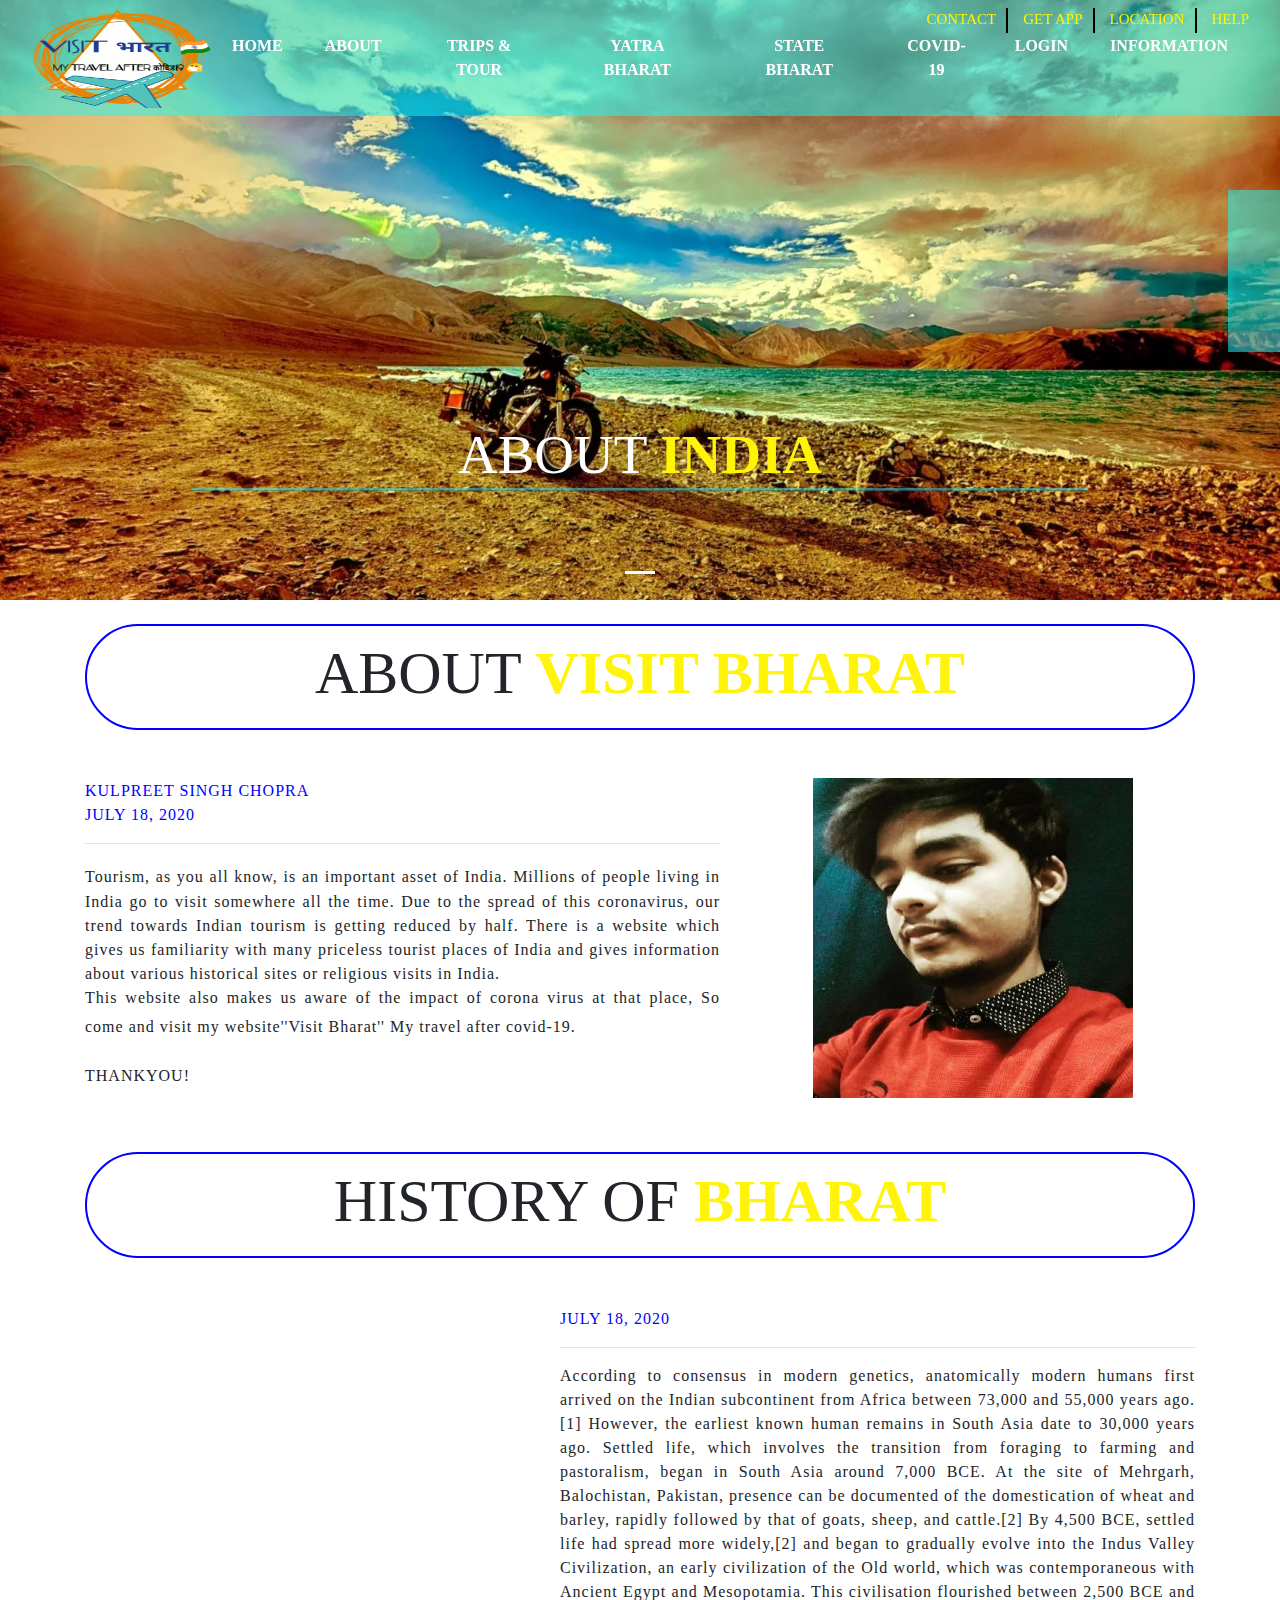
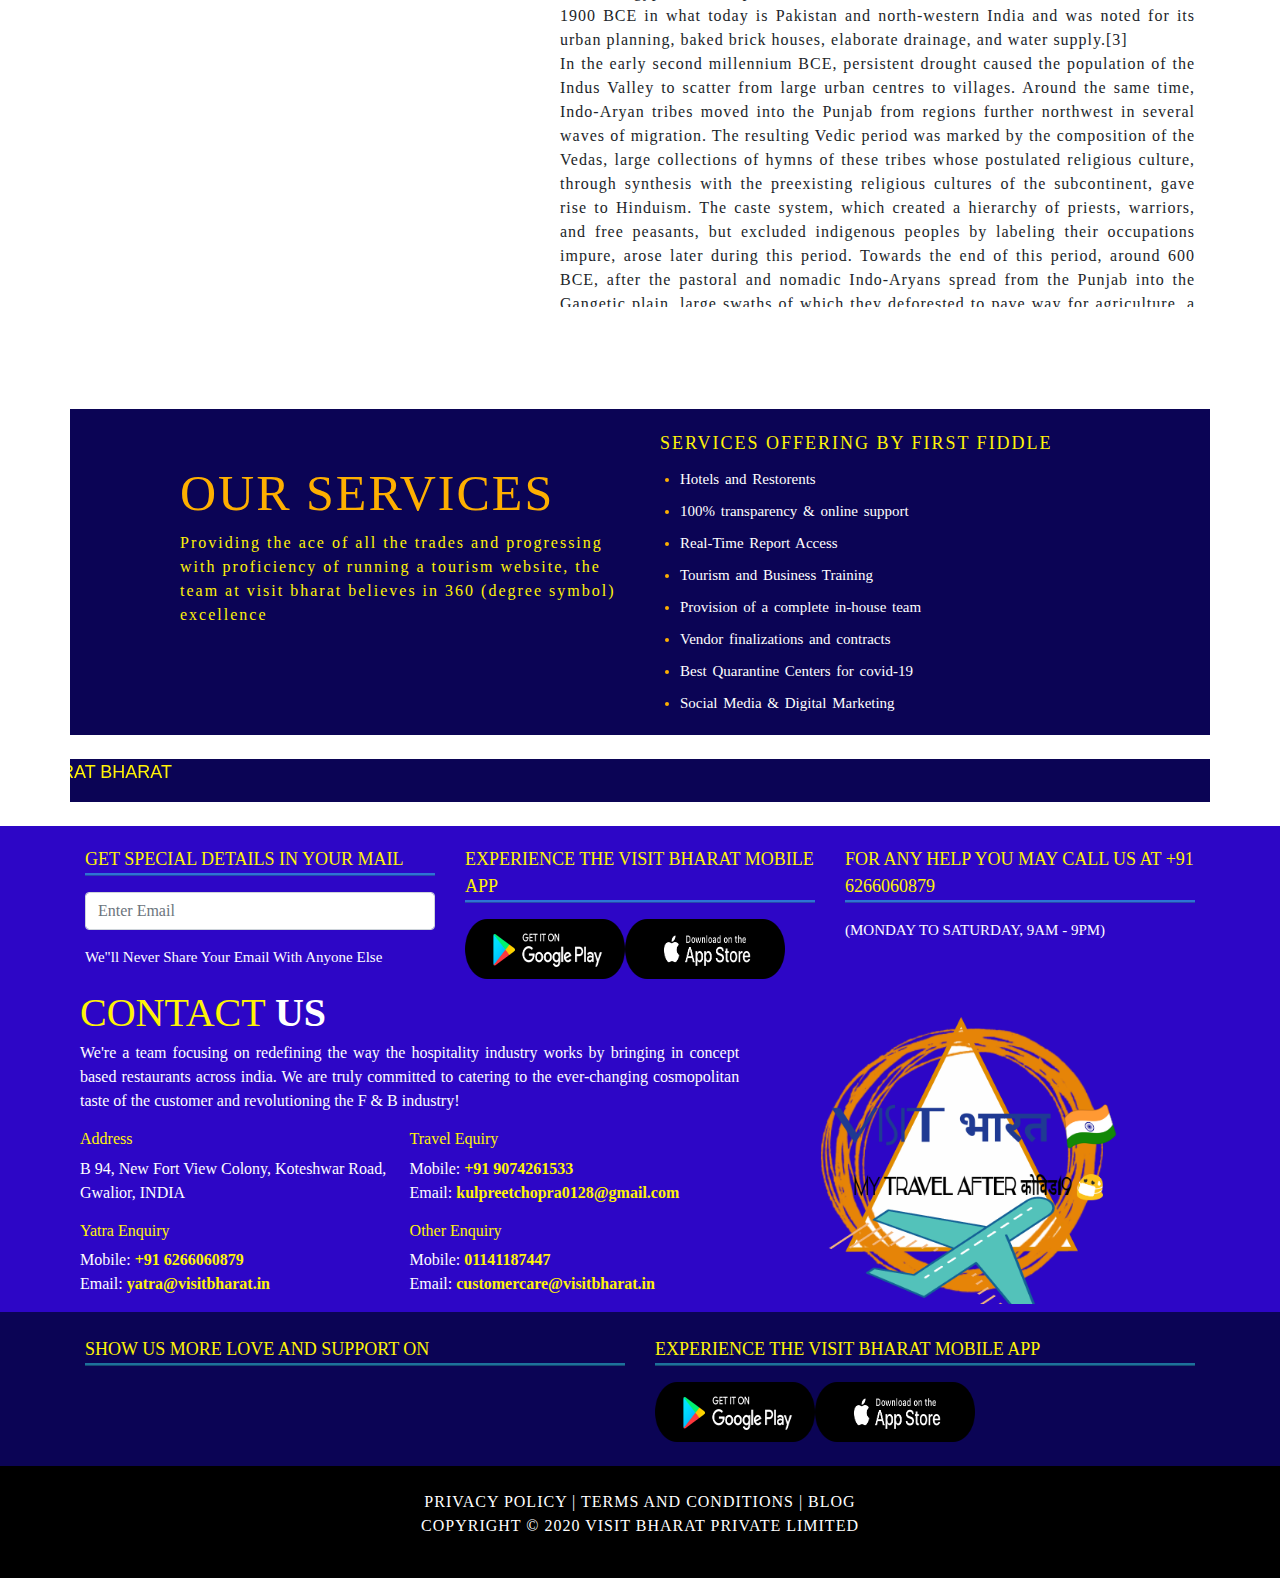
==== commit b116fe8c: "update" ====
--- a/about.html
+++ b/about.html
@@ -304,7 +304,7 @@
     </div>
     <!-- sidenav end -->
 
-    <!--login start-->
+   <!--login start-->
     <div class="modal fade" id="ag">
       <div class="modal-dialog" >
         <div class="modal-content">
@@ -316,21 +316,30 @@
           </div>
           <div class="modal-body" >
             <div class="form-group">
-      <label>USER ID:</label>
-    <input type="email" name=""  class="form-control" placeholder="Enter Email Or Phone" >
-    </div>
-    <div class="form-group">
-    <label>PASSWARD:</label>
-    <input type="password" name=""class="form-control" placeholder="Enter Password">
-    <a href="" class="font-weight-light">Forgotten Passward</a>
-    </div>
-    <div class="form-group">
-    <input  class="form-control" placeholder="Enter Code" name="6_letters_code" type="text">
-    <img src="IMAGE/captcha.jpg" style="height: 37px;">
-    <a href=""class="font-weight-light" type="button"> Refresh Code</a>
-    </div>
-    <button type="button" name="" value="submit"class="btn btn-warning btn-block">LOGIN</button>
-  </div>
+            <form action="index.html" class="bg-light" onsubmit="return varification()">
+                <label for="user">USER ID:</label>
+                <input type="email" name="user" id="uname" class="form-control" placeholder="Enter Email Or Phone" >
+                <span id="uname1" class="text-danger font-weight-bold"> </span>
+              </div>
+              <div class="form-group">
+                <label for="user">PASSWARD:</label>
+                <input type="password" name="user" id="pass" class="form-control" placeholder="Enter Password">
+                <span id="password" class="text-danger font-weight-bold"> </span>
+                <a href="" class="font-weight-light">Forgotten Passward</a>
+              </div>
+              <div class="form-group">
+          <label for="user" > Confirm Password: </label>
+          <input type="password" id="confirmpass" name="user" class="form-control" >
+          <span id="confirm" class="text-danger font-weight-bold"> </span>
+        </div>
+              <div class="form-group">
+                <input  class="form-control" placeholder="Enter Code" name="6_letters_code" type="text">
+                <img src="IMAGE/captcha.jpg" style="height: 37px;">
+                <a href=""class="font-weight-light" type="button"> Refresh Code</a>
+              </div>
+              <input type="submit" name="submit" value="submit" class="btn btn-warning btn-block">
+          </form>
+        </div>
             <center>
               <h3 style="background-color:#07a6f02b">
                 <a href="https://www.linkedin.com"><i class="fab fa-whatsapp-square" style="color:#0cf241; font-size: 30px;"></i></a>
@@ -357,58 +366,66 @@
             </button>
           </div>
           <div class="modal-body">
-            <div class="form-group">
-      <label>FULL NAME:</label>
-      <input type="text" name=""  class="form-control" placeholder="Enter Your Name" >
-    </div>
-    <div class="form-group">
-    <label>EMAIL ADDRESS:</label>
-    <input type="Email" name=""  class="form-control" placeholder="Enter Your Email Address">
-    <p class="font-weight-light">We"ll Never Share Your Email With Anyone Else</p>
-    </div>
-    <div class="form-group">
-    <label>MOBILE NUMBER:</label>
-    <input type="digit" name=""  class="form-control" placeholder="Enter Your Mobile Number">
-    </div>
-    <div class="form-group">
-      <label>ADDRESS:</label>
-    <textarea type="text" name=""  class="form-control"  >
-    </textarea>
-    </div>
-    <div class="form-group">
-      <label>Gender:</label>
-      <br>
-      <input type="radio" name="gender">Male
-      <br>
-    <input type="radio" name="gender">FeMale
-    <br>
-    <input type="radio" name="gender">Other
-    </div>
-    <div class="form-group">
-      <label>SELECT DESTINATION:</label>
-      <br>
-    <select name="" class="form-control" placeholder="Select">
+          <form action="about.html" onsubmit="return Book()">
+    <div class="form-group">
+      <div class="form-group">
+          <label for="user" > NAME: </label>
+          <input type="text" id="user2" name="user" class="form-control" placeholder="Enter Your Full Name">
+          <span id="username2" class="text-danger font-weight-bold"> </span>
+        </div>
+        <div class="form-group">
+          <label for="user" > EMAIL ADDRESS: </label>
+          <input type="email" id="email2" name="user" class="form-control" placeholder="Enter Your Email Address">
+          <span id="emailid2" class="text-danger font-weight-bold"> </span>
+        </div>
+        <div class="form-group">
+          <label for="user" > MOBILE NUMBER: </label>
+          <input type="mobile" id="mobile2" name="user" class="form-control" placeholder="Enter Your Mobile Number" >
+          <span id="mob2" class="text-danger font-weight-bold"> </span>
+        </div>
+        <div class="form-group">
+          <label for="user" > ADDRESS: </label>
+          <textarea type="text" id="add2" name="user" class="form-control" placeholder="Enter Your Permanent Address" ></textarea>
+          <span id="address2" class="text-danger font-weight-bold"> </span>
+        </div>
+    <div class="form-group">
+        <label for="user" > GENDER: </label>
+        <br>
+      <input type="radio" id="gen2" name="user">Male
+      <br>
+      <input type="radio" id="gen2"  name="user">FeMale
+      <br>
+        <span id="gender2" class="text-danger font-weight-bold"> </span>
+    </div>
+    <div class="form-group">
+      <label for="user" >SELECT OCCUPATION:</label>
+      <br>
+    <select name="user" id="occu2" class="form-control">
       <option>Select</option>
       <option>Survice</option>
       <option>Bussiness</option>
-      <option>Leader</option>
-      <option>Student</option>
-      <option>Struggler</option>
-      <option>Unemployee</option>
+            <option>Leader</option>
+            <option>Student</option>
+            <option>Struggler</option>
+            <option>Unemployee</option>
+      
     </select>
-    </div>
-    <div class="form-group">
-      <label>ENTER TRIP DATE:</label>
-    <input type="date" name=""  class="form-control" >
-    </div>
-    <div class="form-group">
-      <label>POSTAL/ZIP CODE:</label>
-    <input type="text" name=""  class="form-control" placeholder="Enter Zip Code" >
-    </div>
-    <div class="form-group">
-      <label>SELECT TRIP:</label>
+    <span id="occupation2" class="text-danger font-weight-bold"> </span>
+    </div>
+    <div class="form-group">
+      <label for="user" >ENTER TRIP DATE:</label>
+      <input type="date" id="date2" name="user" class="form-control" >
+          <span id="bdate2" class="text-danger font-weight-bold"> </span>
+    </div>
+    <div class="form-group">
+      <label for="user" >POSTAL/ZIP CODE:</label>
+    <input type="digit" name="user" id="zip2" class="form-control" placeholder="Enter Zip Code" >
+    <span id="zipcode2" class="text-danger font-weight-bold"> </span>
+    </div>
+    <div class="form-group">
+      <label for="user" >SELECT TRIP:</label>
     <br>
-    <select name="" class="form-control" placeholder="Enter Email">
+    <select name="user" id="" class="form-control" >
       <option>Select</option>
       <option>College Trip</option>
       <option>Family Trip</option>
@@ -416,11 +433,12 @@
       <OPTION>Bussiness Trip</OPTION>
       <OPTION>OTHER</OPTION>
     </select>
-    </div>
-    <div class="form-group">
-      <label>Select Payment Methode:</label>
-      <br>
-    <select name="" class="form-control" >
+    <span id="" class="text-danger font-weight-bold"> </span>
+    </div>
+    <div class="form-group">
+      <label for="user" >Select Payment Methode:</label>
+      <br>
+    <select name="user" id="" class="form-control" >
       <option>Select</option>
       <option>Online</option>
       <option>Google Pay</option>
@@ -429,24 +447,28 @@
       <OPTION>OTHER</OPTION>
       
     </select>
-    </div>
-    <div class="form-group">
-    <label>Registered Bank Account Details:</label>
-    <input type="digit" name=""  class="form-control" placeholder="Enter Your Account Number">
-    <input type="digit" name=""  class="form-control" placeholder="Enter Bank IFSC Code">
-    <input type="digit" name=""  class="form-control" placeholder="Enter 4 Digits OTP Number">
+    <span id="" class="text-danger font-weight-bold"> </span>
+    </div>
+    <div class="form-group">
+    <label for="user" >Registered Bank Account Details:</label>
+    <input type="digit" name="user" id="acno" class="form-control" placeholder="Enter Your Account Number">
+    <span id="acnumber" class="text-danger font-weight-bold"> </span>
+    <input type="digit" name="user" id="ifscno" class="form-control" placeholder="Enter Bank IFSC Code">
+    <span id="ifscnumber" class="text-danger font-weight-bold"> </span>
+    <input type="digit" name="user" id="otp" class="form-control" placeholder="Enter 4 Digits OTP Number">
+    <span id="otpno" class="text-danger font-weight-bold"> </span>
     </div>
     
     <div class="form-group">
-      <label>DO YOU AGREE WITH TERMS & CONDITIONS:</label>
-      <br>
-      <input type="radio" name="">Yes
-      <br>
-    <input type="radio" name="">No
+      <label for="user" >DO YOU AGREE WITH TERMS & CONDITIONS:</label>
+      <br>
+      <input id="" type="radio" name="">Yes
+      <br>
+    <input id="" type="radio" name="">No
     <br></div>
-    <button onclick="login()" type="button" name="" value="submit"class="btn btn-warning btn-block">Book Trip</button>
-      
-        </div>
+    <input type="submit" name="submit" value="submit" class="btn btn-warning btn-block">
+    </div>
+  </form>  
         <center>
               <h3 style="background-color:#07a6f02b">
                 <a href="https://www.linkedin.com"><i class="fab fa-whatsapp-square" style="color:#0cf241; font-size: 30px;"></i></a>
@@ -473,26 +495,31 @@
             </button>
           </div>
           <div class="modal-body">
-            <div class="form-group">
-      <label>FULL NAME:</label>
-      <input type="text" name=""  class="form-control" placeholder="Enter Your Name" >
-    </div>
-    <div class="form-group">
-    <label>EMAIL ADDRESS:</label>
-    <input type="Email" name=""  class="form-control" placeholder="Enter Your Email Address">
-    <p class="font-weight-light">We"ll Never Share Your Email With Anyone Else</p>
-    </div>
-    <div class="form-group">
-    <label>MOBILE NUMBER:</label>
-    <input type="digit" name=""  class="form-control" placeholder="Enter Your Mobile Number">
-    </div>
-    <div class="form-group">
-            <textarea type="text" name="" class="form-control" placeholder="Message">            </textarea>
-            <p class="font-weight-light">Message</p>
-          </div>
-    <button onclick="login()" type="button" name="" value="submit"class="btn btn-warning btn-block">Book Trip</button>
-      
-        </div>
+            <form action="about.html" onsubmit="return Message()">
+     <div class="form-group">
+          <label for="user" > NAME: </label>
+          <input type="text" id="user1" name="user" class="form-control" placeholder="Enter Your Full Name">
+          <span id="username1" class="text-danger font-weight-bold"> </span>
+        </div>
+        <div class="form-group">
+          <label for="user" > EMAIL ADDRESS: </label>
+          <input type="email" id="email1" name="user" class="form-control" placeholder="Enter Your Email Address">
+          <p class="font-weight-light">We"ll Never Share Your Email With Anyone Else</p>
+          <span id="emailid1" class="text-danger font-weight-bold"> </span>
+        </div>
+        <div class="form-group">
+          <label for="user" > MOBILE NUMBER: </label>
+          <input type="mobile" id="mobile1" name="user" class="form-control" placeholder="Enter Your Mobile Number" >
+          <span id="mob1" class="text-danger font-weight-bold"> </span>
+        </div>
+        <div class="form-group">
+          <textarea type="text" id="mess" name="user" class="form-control" placeholder="Enter Your Permanent Address" ></textarea>
+          <p class="font-weight-light">Message</p>
+          <span id="message" class="text-danger font-weight-bold"> </span>
+        </div>
+        <input type="submit" name="submit" value="submit" class="btn btn-warning btn-block">
+        </div>
+      </form>
         <center>
               <h3 style="background-color:#07a6f02b">
                 <a href="https://www.linkedin.com"><i class="fab fa-whatsapp-square" style="color:#0cf241; font-size: 30px;"></i></a>
@@ -507,7 +534,6 @@
       </div>
     </div>
     <!-- end message -->
-
     <!-- about start -->
   <div class="container-fluid">
     <div class="container">
@@ -739,5 +765,6 @@
       <br>
     </div>
      <!-- copyright bar end -->
+     <script src="JS/visit-bharat.js"></script>
   </body>
 </html>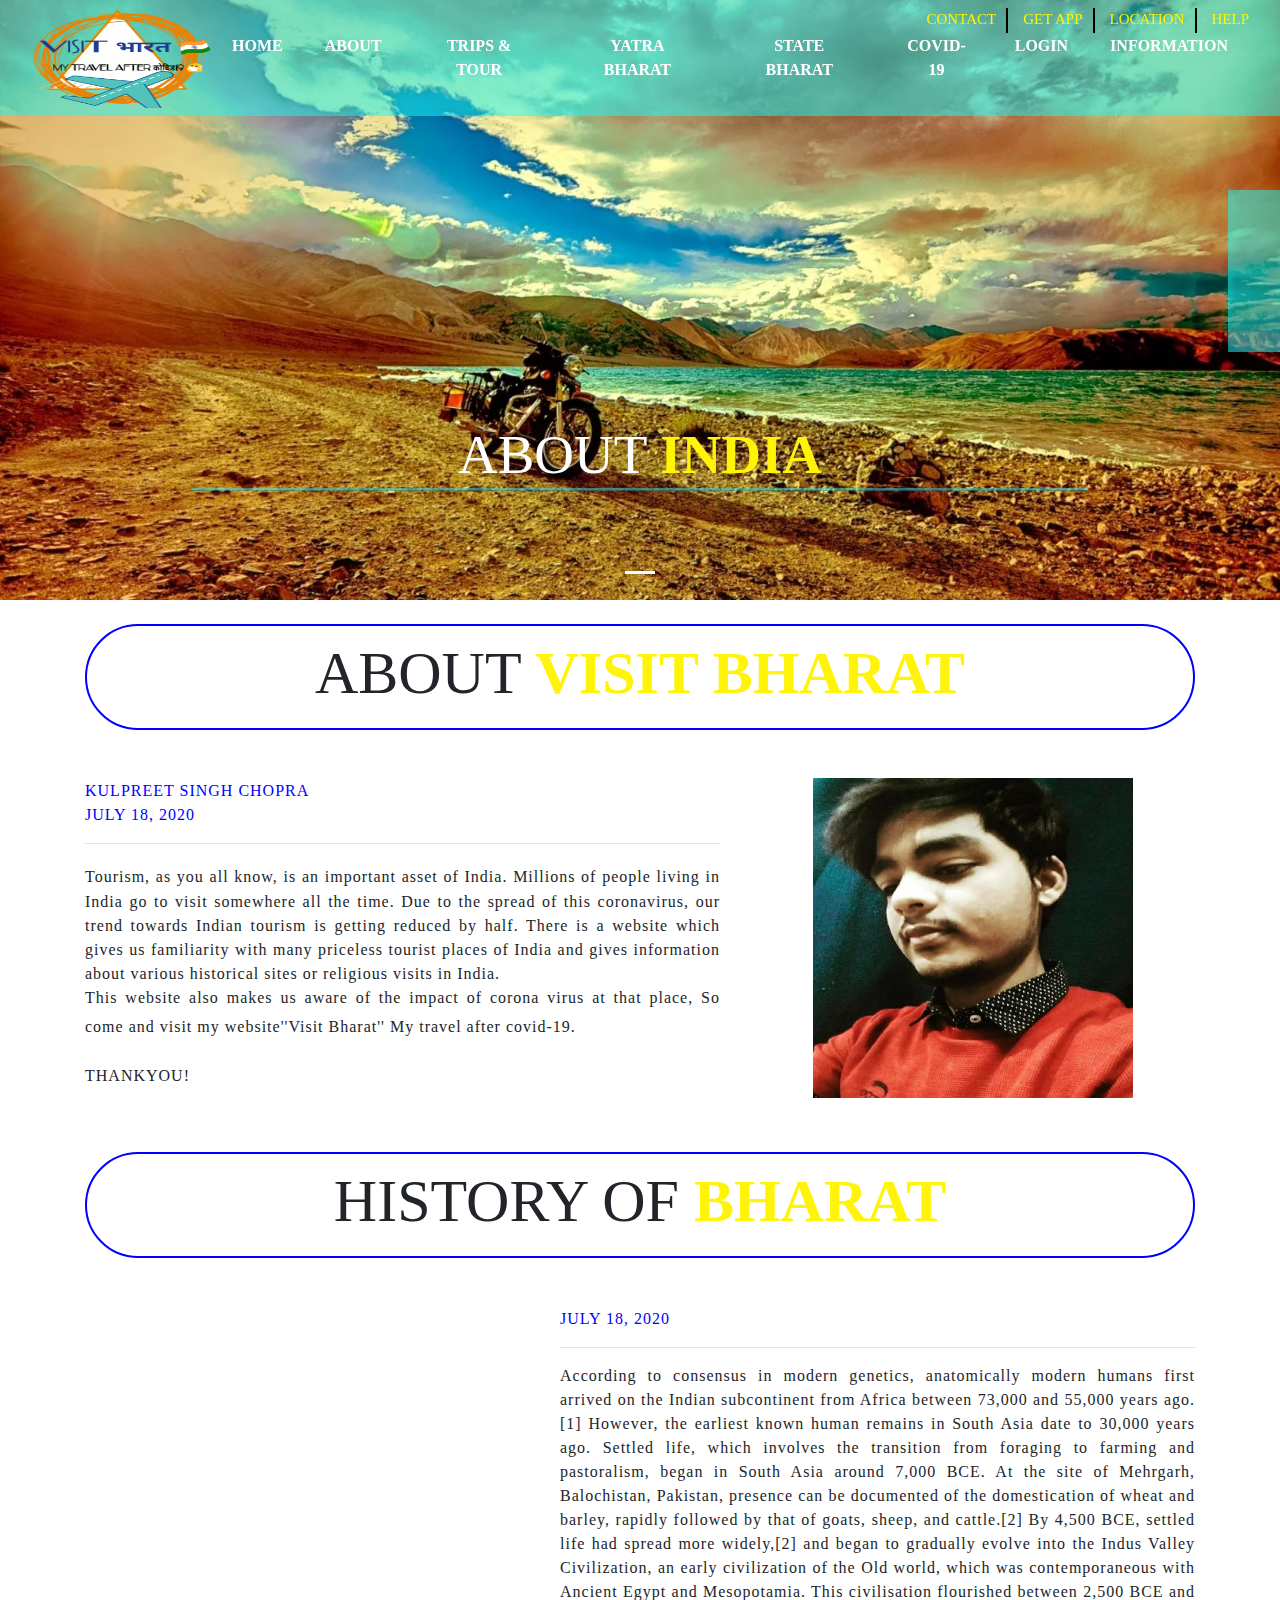
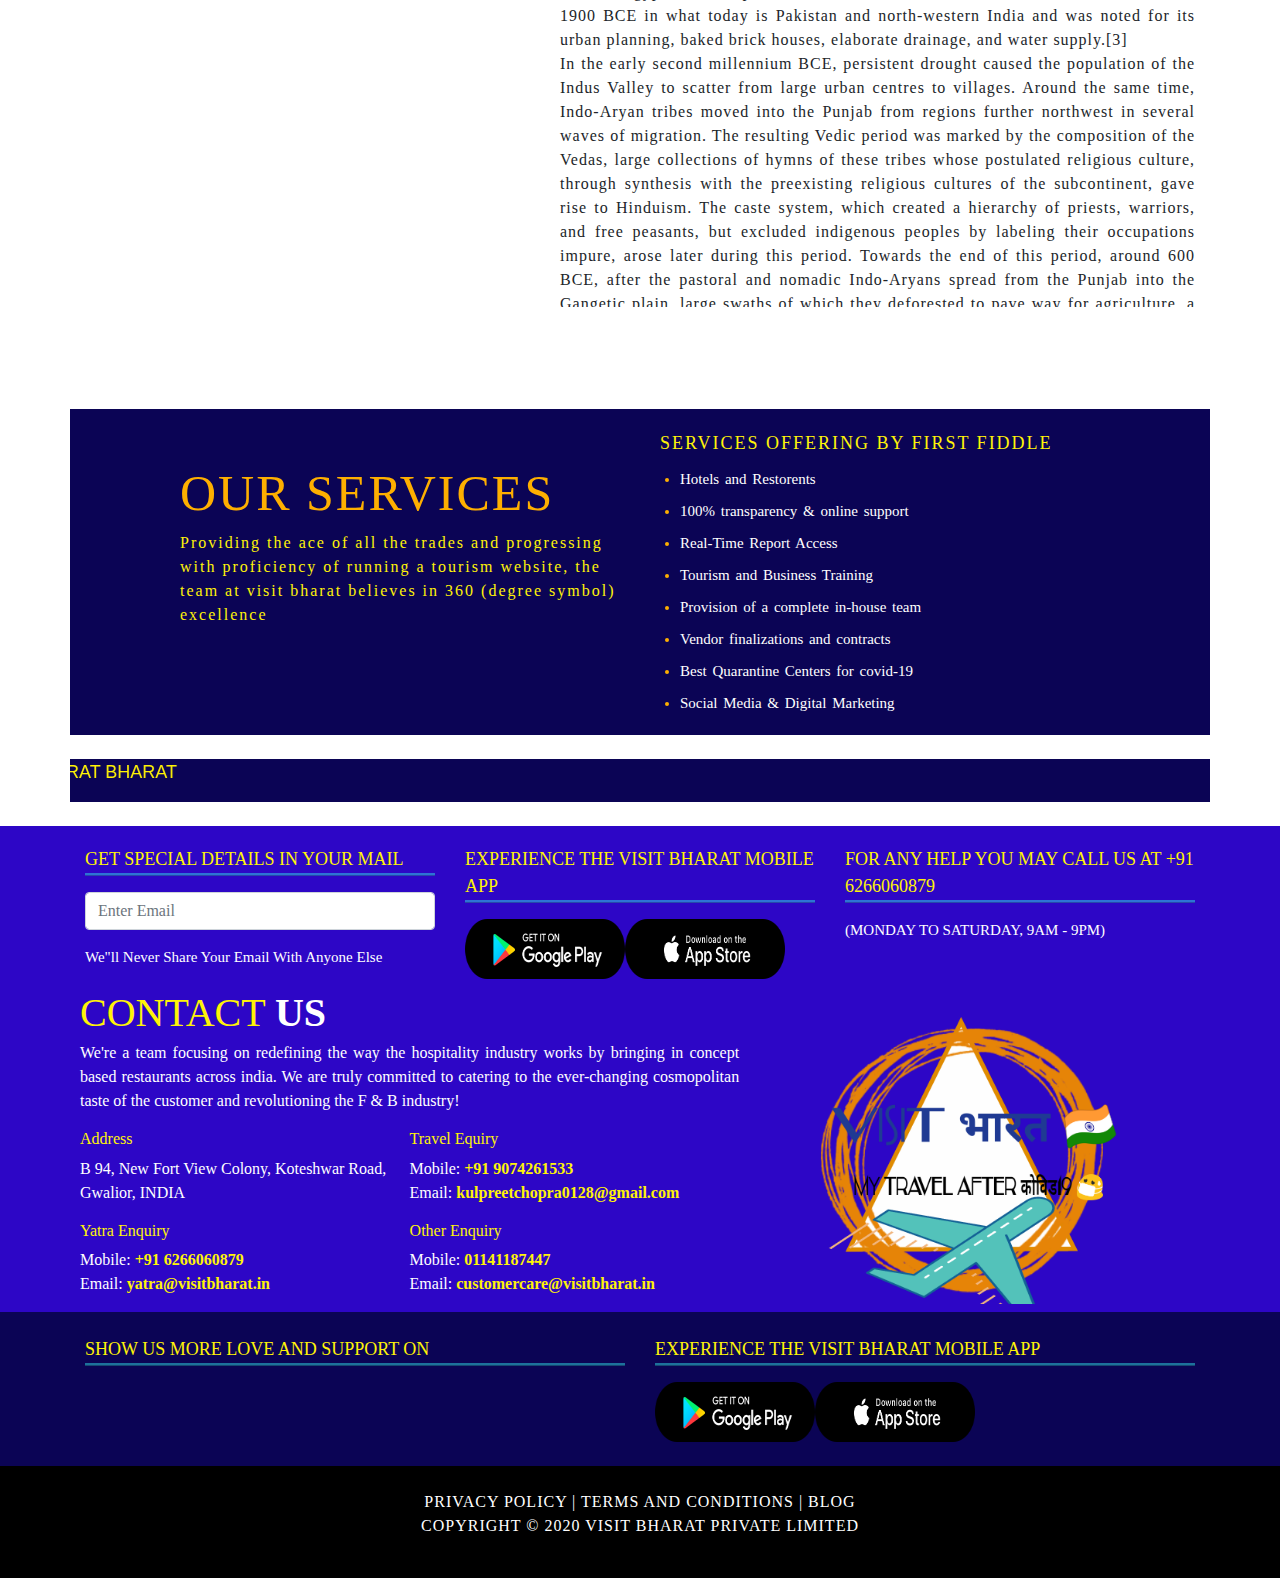
==== commit 250690fd: "update" ====
--- a/about.html
+++ b/about.html
@@ -1,7 +1,8 @@
 <!DOCTYPE html>
-<html>
+<html lang="en">
 <head>
   <title>About</title>
+    <meta charset="utf-8"/>
     <link rel="stylesheet" type="text/css" href="CSS/visit-bharat.css">
     <link rel="stylesheet" href="https://stackpath.bootstrapcdn.com/bootstrap/4.3.1/css/bootstrap.min.css" integrity="sha384-ggOyR0iXCbMQv3Xipma34MD+dH/1fQ784/j6cY/iJTQUOhcWr7x9JvoRxT2MZw1T" crossorigin="anonymous">
     <script src="https://code.jquery.com/jquery-3.3.1.slim.min.js" integrity="sha384-q8i/X+965DzO0rT7abK41JStQIAqVgRVzpbzo5smXKp4YfRvH+8abtTE1Pi6jizo" crossorigin="anonymous"></script>
@@ -12,13 +13,10 @@
     <script src="https://stackpath.bootstrapcdn.com/bootstrap/4.5.0/js/bootstrap.min.js" integrity="sha384-OgVRvuATP1z7JjHLkuOU7Xw704+h835Lr+<!-- <!-- 6QL9UvYjZE3Ipu6Tp75j7Bh --> -->/kR0JKI" crossorigin="anonymous"></script>
     <link rel="stylesheet" href="https://pro.fontawesome.com/releases/v5.10.0/css/all.css" integrity="sha384-AYmEC3Yw5cVb3ZcuHtOA93w35dYTsvhLPVnYs9eStHfGJvOvKxVfELGroGkvsg+p" crossorigin="anonymous"/>
     <link rel="stylesheet" href="https://cdnjs.cloudflare.com/ajax/libs/animate.css/4.0.0/animate.min.css">
-    <script>
-    function login(){
-      alert("Registered Successfully");
-    }
-    </script>   
+       
   </head>
-  <body> 
+  <body onload="myFunction()">
+  <div id="loading"></div> 
     <!-- navbar start -->
     <div class="container-fluid">
       <nav class="navbar navbar-expand-sm navbar-dark fixed-top a bg">
@@ -333,9 +331,10 @@
           <span id="confirm" class="text-danger font-weight-bold"> </span>
         </div>
               <div class="form-group">
-                <input  class="form-control" placeholder="Enter Code" name="6_letters_code" type="text">
+                <input class="form-control" id="capcha" name="user" placeholder="Enter Code" type="text">
                 <img src="IMAGE/captcha.jpg" style="height: 37px;">
                 <a href=""class="font-weight-light" type="button"> Refresh Code</a>
+                <span id="capcha1" class="text-danger font-weight-bold"> </span>
               </div>
               <input type="submit" name="submit" value="submit" class="btn btn-warning btn-block">
           </form>
@@ -367,87 +366,92 @@
           </div>
           <div class="modal-body">
           <form action="about.html" onsubmit="return Book()">
-    <div class="form-group">
-      <div class="form-group">
+        <div class="form-group">
           <label for="user" > NAME: </label>
-          <input type="text" id="user2" name="user" class="form-control" placeholder="Enter Your Full Name">
-          <span id="username2" class="text-danger font-weight-bold"> </span>
+          <input type="text" id="user1" name="user" class="form-control" placeholder="Enter Your Full Name">
+          <span id="username1" class="text-danger font-weight-bold"> </span>
         </div>
         <div class="form-group">
           <label for="user" > EMAIL ADDRESS: </label>
-          <input type="email" id="email2" name="user" class="form-control" placeholder="Enter Your Email Address">
-          <span id="emailid2" class="text-danger font-weight-bold"> </span>
+          <input type="email" id="email1" name="user" class="form-control" placeholder="Enter Your Email Address">
+          <span id="emailid1" class="text-danger font-weight-bold"> </span>
         </div>
         <div class="form-group">
           <label for="user" > MOBILE NUMBER: </label>
-          <input type="mobile" id="mobile2" name="user" class="form-control" placeholder="Enter Your Mobile Number" >
-          <span id="mob2" class="text-danger font-weight-bold"> </span>
+          <input type="mobile" id="mobile1" name="user" class="form-control" placeholder="Enter Your Mobile Number" >
+          <span id="mob1" class="text-danger font-weight-bold"> </span>
         </div>
         <div class="form-group">
           <label for="user" > ADDRESS: </label>
-          <textarea type="text" id="add2" name="user" class="form-control" placeholder="Enter Your Permanent Address" ></textarea>
-          <span id="address2" class="text-danger font-weight-bold"> </span>
-        </div>
-    <div class="form-group">
-        <label for="user" > GENDER: </label>
-        <br>
-      <input type="radio" id="gen2" name="user">Male
-      <br>
-      <input type="radio" id="gen2"  name="user">FeMale
-      <br>
-        <span id="gender2" class="text-danger font-weight-bold"> </span>
-    </div>
+          <textarea type="text" id="add1" name="user" class="form-control" placeholder="Enter Your Permanent Address" ></textarea>
+          <span id="address1" class="text-danger font-weight-bold"> </span>
+        </div>
+        <div class="form-group">
+          <label for="user" > GENDER: </label>
+          <br>
+      <input type="radio" id="genn1" value="Male" name="user">Male
+      <br>
+      <input type="radio" id="genn2" value="female" name="user">FeMale
+      <br>
+          <span id="gender1" class="text-danger font-weight-bold"> </span>
+        </div>
     <div class="form-group">
       <label for="user" >SELECT OCCUPATION:</label>
       <br>
-    <select name="user" id="occu2" class="form-control">
-      <option>Select</option>
-      <option>Survice</option>
-      <option>Bussiness</option>
-            <option>Leader</option>
-            <option>Student</option>
-            <option>Struggler</option>
-            <option>Unemployee</option>
-      
-    </select>
-    <span id="occupation2" class="text-danger font-weight-bold"> </span>
+    <select name="user" id="occu1" class="form-control">
+      <option value="-1">Select</option>
+      <option value="1">Survice</option>
+      <option value="2">Bussiness</option>
+            <option value="3">Leader</option>
+            <option value="4">Student</option>
+            <option value="5">Struggler</option>
+            <option value="6">Unemployee</option>
+      </select>
+    <span id="occupation1" class="text-danger font-weight-bold"> </span>
     </div>
     <div class="form-group">
       <label for="user" >ENTER TRIP DATE:</label>
-      <input type="date" id="date2" name="user" class="form-control" >
-          <span id="bdate2" class="text-danger font-weight-bold"> </span>
+      <input type="date" id="date1" name="user" class="form-control" >
+          <span id="bdate1" class="text-danger font-weight-bold"> </span>
+    </div>
+    <div class="form-group">
+      <label for="user" >YOUR CITY:</label>
+    <input type="text" name="user"  id="city1"  class="form-control" placeholder="Enter Your City" >
+    <span id="ecity1" class="text-danger font-weight-bold"> </span>
     </div>
     <div class="form-group">
       <label for="user" >POSTAL/ZIP CODE:</label>
-    <input type="digit" name="user" id="zip2" class="form-control" placeholder="Enter Zip Code" >
-    <span id="zipcode2" class="text-danger font-weight-bold"> </span>
-    </div>
+    <input type="digit" name="user" id="zip1" class="form-control" placeholder="Enter Zip Code" >
+    <span id="zipcode1" class="text-danger font-weight-bold"> </span>
+    </div>
+    <!--  -->
     <div class="form-group">
       <label for="user" >SELECT TRIP:</label>
-    <br>
-    <select name="user" id="" class="form-control" >
-      <option>Select</option>
-      <option>College Trip</option>
-      <option>Family Trip</option>
-      <OPTION>Couple Trip</OPTION>
-      <OPTION>Bussiness Trip</OPTION>
-      <OPTION>OTHER</OPTION>
-    </select>
-    <span id="" class="text-danger font-weight-bold"> </span>
+      <br>
+    <select name="user" id="state1" class="form-control">
+      <option value="-1">Select</option>
+      <option value="1">College Trip</option>
+      <option value="2">Family Trip</option>
+            <option value="3">Couple Trip</option>
+            <option value="4">Bussiness Trip</option>
+            <option value="5">Honeymoon</option>
+            <option value="6">Other</option>
+      </select>
+    <span id="states1" class="text-danger font-weight-bold"> </span>
     </div>
     <div class="form-group">
-      <label for="user" >Select Payment Methode:</label>
-      <br>
-    <select name="user" id="" class="form-control" >
-      <option>Select</option>
-      <option>Online</option>
-      <option>Google Pay</option>
-      <OPTION>NetBank</OPTION>
-      <OPTION>Cash</OPTION>
-      <OPTION>OTHER</OPTION>
-      
-    </select>
-    <span id="" class="text-danger font-weight-bold"> </span>
+      <label for="user" >SELECT PAYEMENT METHODE:</label>
+      <br>
+    <select name="user" id="country1" class="form-control">
+      <option value="-1">Select</option>
+      <option value="1">Online</option>
+      <option value="2">Google Pay</option>
+      <option value="3">Net Bank</option>
+      <option value="4">Cash</option>
+      <option value="5">Check</option>
+      <option value="6">Other</option>
+      </select>
+    <span id="mcountry1" class="text-danger font-weight-bold"> </span>
     </div>
     <div class="form-group">
     <label for="user" >Registered Bank Account Details:</label>
@@ -458,17 +462,18 @@
     <input type="digit" name="user" id="otp" class="form-control" placeholder="Enter 4 Digits OTP Number">
     <span id="otpno" class="text-danger font-weight-bold"> </span>
     </div>
-    
     <div class="form-group">
-      <label for="user" >DO YOU AGREE WITH TERMS & CONDITIONS:</label>
-      <br>
-      <input id="" type="radio" name="">Yes
-      <br>
-    <input id="" type="radio" name="">No
-    <br></div>
-    <input type="submit" name="submit" value="submit" class="btn btn-warning btn-block">
-    </div>
-  </form>  
+      <label for="user" >DO YOU AGREE WITH OUR TERMS AND CONDITIONS: </label>
+      <br>
+      <input type="radio" id="myes1" value="yes" name="user">yes
+      <br>
+      <input type="radio" id="mno1" value="no" name="user">no
+      <br>
+      <span id="kulp1" class="text-danger font-weight-bold"> </span>
+    </div>
+    <input type="submit"  name="submit" value="submit" class="btn btn-warning btn-block">
+      <br>
+      </form> 
         <center>
               <h3 style="background-color:#07a6f02b">
                 <a href="https://www.linkedin.com"><i class="fab fa-whatsapp-square" style="color:#0cf241; font-size: 30px;"></i></a>
@@ -498,22 +503,22 @@
             <form action="about.html" onsubmit="return Message()">
      <div class="form-group">
           <label for="user" > NAME: </label>
-          <input type="text" id="user1" name="user" class="form-control" placeholder="Enter Your Full Name">
-          <span id="username1" class="text-danger font-weight-bold"> </span>
+          <input type="text" id="user3" name="user" class="form-control" placeholder="Enter Your Full Name">
+          <span id="username3" class="text-danger font-weight-bold"> </span>
         </div>
         <div class="form-group">
           <label for="user" > EMAIL ADDRESS: </label>
-          <input type="email" id="email1" name="user" class="form-control" placeholder="Enter Your Email Address">
+          <input type="email" id="email3" name="user" class="form-control" placeholder="Enter Your Email Address">
           <p class="font-weight-light">We"ll Never Share Your Email With Anyone Else</p>
-          <span id="emailid1" class="text-danger font-weight-bold"> </span>
+          <span id="emailid3" class="text-danger font-weight-bold"> </span>
         </div>
         <div class="form-group">
           <label for="user" > MOBILE NUMBER: </label>
-          <input type="mobile" id="mobile1" name="user" class="form-control" placeholder="Enter Your Mobile Number" >
-          <span id="mob1" class="text-danger font-weight-bold"> </span>
+          <input type="mobile" id="mobile3" name="user" class="form-control" placeholder="Enter Your Mobile Number" >
+          <span id="mob3" class="text-danger font-weight-bold"> </span>
         </div>
         <div class="form-group">
-          <textarea type="text" id="mess" name="user" class="form-control" placeholder="Enter Your Permanent Address" ></textarea>
+          <textarea type="text" id="mess" name="user" class="form-control" placeholder="Enter Your Message" ></textarea>
           <p class="font-weight-light">Message</p>
           <span id="message" class="text-danger font-weight-bold"> </span>
         </div>
--- a/CSS/visit-bharat.css
+++ b/CSS/visit-bharat.css
@@ -1,3 +1,11 @@
+#loading{
+  position: fixed;
+  width: 100%;
+  height: 100vh;
+  background: #fff url('https://media.giphy.com/media/toelXGUsYD6vtCN408/giphy.gif')
+  no-repeat center;
+  z-index: 99999;
+}
 .a{
     background-color:#1af8f785;
     /*background-image:linear-gradient(to right,#181ce342,#1af8f785);*/
@@ -29,13 +37,16 @@
     width: 200px!important;
     height: 60px!important;
   }
+
   .bg{
      background:#1309db7d;
   }
   .sidenav {
     background-color:#1309db7d!important;
   }
-
+.alert{
+    background:#1309db7d!important;
+  }
 
 
 }
@@ -43,6 +54,7 @@
 .i{
   display: none;
 }
+
 .web-logo{
   display: none;
 }
@@ -200,4 +212,7 @@
 
 label{
     color: #007bff;
-}+}
+.alert{
+  background:#fff307;
+}
